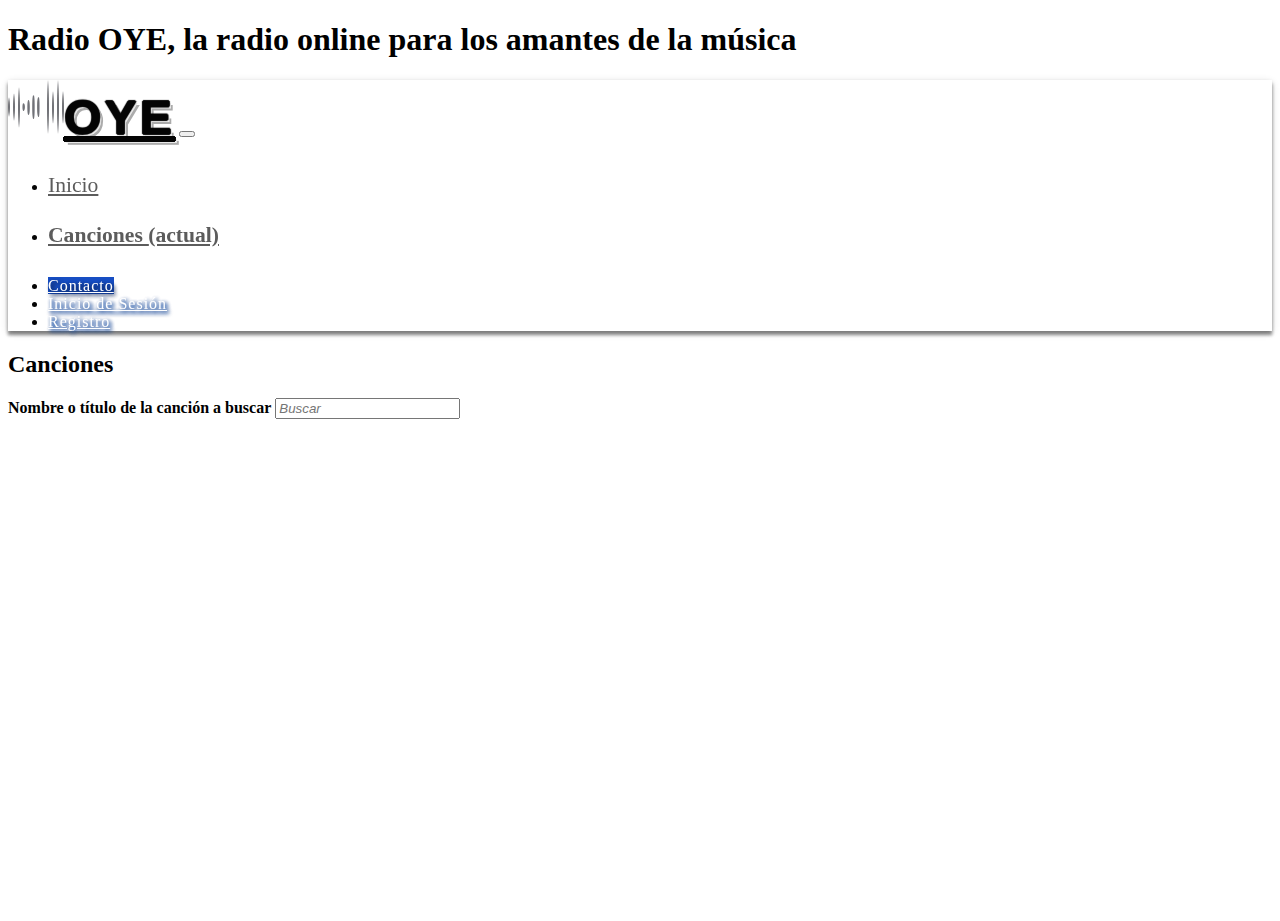
==== canciones.html @ c7207234 "Codigo html" ====
<!DOCTYPE html>
<html lang="es" class="h-100">
    <head>
        <meta charset="utf-8">
        <meta name="viewport" content="width=device-width, initial-scale=1.0, shrink-to-fit=no">
        <title>OYE RADIO OYE :: Canciones</title>
        <meta name="author" content="Gustavo Cruz">
        <meta name="description" content="Página con todas las Canciones disponibles en nuestra Web OYE">
        <!--<link rel="stylesheet" href="https://stackpath.bootstrapcdn.com/bootstrap/4.5.2/css/bootstrap.min.css" integrity="sha384-JcKb8q3iqJ61gNV9KGb8thSsNjpSL0n8PARn9HuZOnIxN0hoP+VmmDGMN5t9UJ0Z" crossorigin="anonymous">-->
        <link rel="stylesheet" type="text/css" href="./bootstrap/bootstrap-4.5.2/dist/css/bootstrap.min.css">
        <link rel="stylesheet" href="./css/estilos.css">
        <link rel="shortcut icon" href="./favicon.ico" type="image/x-icon">
        <link rel="icon" href="./favicon.ico" type="image/x-icon">
    </head>
    <body class="h-100 d-flex flex-column" id="pcanciones" data-datos='{ "top3": "n", "pagina": "canciones" }'>
        <header>
            <h1 class="d-none">Radio OYE, la radio online para los amantes de la música</h1>
            <nav class="navbar navbar-expand-md navbar-light fixed-top text-dark justify-content-between justify-content-md-center align-items-center bg-white">
            <a class="navbar-brand" aria-label="Logo OYE" href="index.html"><img src="./imgs/logo.png" class="d-inline-block mr-2" alt="Logo Radio OYE" width="56" height="54"><span class="logo">OYE</span></a>
<!--                <h1><a class="navbar-brand text-primary" href="index.html"><img src="./imgs/logo.png" width="56" class="d-inline-block" alt="Logo Radio OYE"> OYE</a></h1> -->
                <button class="navbar-toggler" type="button" data-toggle="collapse" data-target="#barra" aria-controls="barra" aria-expanded="false" aria-label="Toggle navigation"><span class="navbar-toggler-icon"></span></button>
                <div class="collapse navbar-collapse" id="barra">
                    <ul class="navbar-nav justify-content-md-center my-auto mx-auto">
                        <li class="nav-item"><a class="nav-link textshadow" href="./index.html">Inicio</a></li>
                        <li class="nav-item active"><a class="nav-link textshadow" href="./canciones.html">Canciones <span class="sr-only">(actual)</span></a></li>
                    </ul>
                    <ul class="navbar-nav">
                        <li class="nav-item mb-1 mb-md-0 mr-1"><a class="btn btn-primary btn-contacto" id="btnContacto" href="#" role="button">Contacto</a></li>
                        <li class="nav-item mb-1 mb-md-0 mr-1 d-md-none d-lg-block"><a class="btn btn-primary btn-barra" href="./login.html" role="link">Inicio de Sesión</a></li>
                        <li class="nav-item mb-1 mb-md-0 d-md-none d-lg-block"><a class="btn btn-primary btn-barra" href="./registro.html" role="link">Registro</a></li>
                    </ul>
                </div>
            </nav>
        </header>
        <main role="main" class="py-4 bg-light flex-grow-1" id="main">
            <div class="container mt-5 pt-5 pb-1">
                <div class="row">
                    <div class="col col-md m-auto">
                        <h2 class="font-weight-bold">Canciones <span class="badge badge-secondary" id="nCanciones"></span></h2>
                        <label class="sr-only" for="inputCancion">Nombre o título de la canción a buscar</label>
                        <input class="quicksearch form-control my-3" type="text" id="inputCancion" name="inputCancion" placeholder="Buscar" value="">
                    </div>
                </div>
            </div>
            <!-- canciones - isotope -->
            <div class="container">
                <div class="grid" id="canciones"></div>
            </div>
            <!-- canciones - isotope  -->
        </main>
        <footer class="container-fluid bg-primary">
            <div class="row pie-pagina">
                <div class="col col-md-6 p-2 px-3 d-none d-md-block">Comparte la música</div>
                <div class="col col-md-6 p-2 px-3 text-md-right text-center">© Derechos Reservados</div>
            </div>
        </footer>
<!--         <script src="https://code.jquery.com/jquery-3.5.1.min.js" integrity="sha256-9/aliU8dGd2tb6OSsuzixeV4y/faTqgFtohetphbbj0=" crossorigin="anonymous"></script>
        <script src="https://cdn.jsdelivr.net/npm/popper.js@1.16.1/dist/umd/popper.min.js" integrity="sha384-9/reFTGAW83EW2RDu2S0VKaIzap3H66lZH81PoYlFhbGU+6BZp6G7niu735Sk7lN" crossorigin="anonymous"></script>
        <script src="https://stackpath.bootstrapcdn.com/bootstrap/4.5.2/js/bootstrap.min.js" integrity="sha384-B4gt1jrGC7Jh4AgTPSdUtOBvfO8shuf57BaghqFfPlYxofvL8/KUEfYiJOMMV+rV" crossorigin="anonymous"></script>
        <script src="https://npmcdn.com/isotope-layout@3/dist/isotope.pkgd.js"></script> -->
        <script src="./js/jquery-3.5.1.min.js"></script>
        <script src="./bootstrap/bootstrap-4.5.2-dist/js/bootstrap.bundle.min.js"></script>
        <script src="./js/isotope.pkgd.js"></script>
        <a id="back2Top" title="Ir a Inicio" href="#" role="button">➤</a>
        <script src="./js/script.js"></script>
    </body>
</html>
---- css/estilos.css ----
@charset "UTF-8";

/* generales */
html,
body {
    height: 100%;
    min-height: 100vh;
}
/*
h1,
h2,
h3,
h4,
h5,
h6 {
    font-family: 'Roboto Slab', "Playfair Display", Georgia, "Times New Roman", serif;
}
 */
/*
Fuentes:
  fr: fuente roboto para contenido y
  frs: fuente roboto slab para etiquetas h1..h6

*/
.fr {
    font-family: 'Roboto', sans-serif;
}
.frs {
    font-family: 'Roboto Slab', serif;
}

label {
    font-weight: 600;
}

a:hover {
    text-decoration: none;
    color: #0056b3;
}

a:not([href]) {
    color: inherit;
    text-decoration: none;
}

a:not([href]):hover {
    text-decoration: none;
}

.pie-pagina {
    color: #fff;
    font-weight: 600;
    background-color: var(--primary);
    letter-spacing: 1px;
}

.altura-linea-3x {
    line-height: 3rem;
}


.modal-alerta-content {
    border-radius: 1rem;
}

.modal-alerta-header {
    padding: 1.5rem 1rem;
}

.modal-alerta-body {
    color: inherit;
}

div#modalContacto>div>div.modal-content {
    border: 10px solid #8aa5c4;
    border-radius: 1rem;
}

.sombra-borde {
    padding: 20px;
    border-radius: 1.2rem;
    box-shadow:
        inset 0 -3em 3em rgba(0, 0, 0, 0.1),
        0 0 0 2px rgb(255, 255, 255),
        0.3em 0.3em 1em rgba(0, 0, 0, 0.3);
}

/* scroller */
#back2Top {
    width: 40px;
    line-height: 40px;
    overflow: hidden;
    z-index: 999;
    display: none;
    cursor: pointer;
    -moz-transform: rotate(270deg);
    -webkit-transform: rotate(270deg);
    -o-transform: rotate(270deg);
    -ms-transform: rotate(270deg);
    transform: rotate(270deg);
    position: fixed;
    bottom: 42px;
    right: 3px;
    border-radius: 50%;
    border: 1px solid #dedfdd;
    background-color: transparent;
    color: #004085;
    text-align: center;
    font-size: 30px;
    text-decoration: none;
}

#back2Top:hover {
    box-shadow: 0 0 25px 5px rgba(84, 84, 84, .8);
    border-color: revert;
}

.svg-inline,
.svg-inline-modal {
    color: inherit;
}

.svg-inline-modal {
    min-width: 2rem;
    min-height: 2rem;
}

.navbar {
    opacity: .98;
    box-shadow: 0 2px 5px 0 rgba(0, 0, 0, .16),
        0 2px 10px 0 rgba(0, 0, 0, .12),
        0 4px 3px #4747478f !important;
}

.navbar-light .navbar-brand {
    font-family: "Roboto", Sans-serif;
    letter-spacing: .2rem;
    font-size: 3rem;
    color: var(--primary);
    font-weight: 600;
}

span.logo {
    color: var(--primary);
    text-shadow: 0 1px 1px #000, 0 -1px 1px #000, 1px 0 1px #000, -1px 0 1px #000,
        0.04em 0.04em 0 #eee, 0.08em 0.08em 0 #aaa;
}

span.logo:hover {
    color: #fff;
    text-shadow: 0 1px 1px #0066ff, 0 -1px 1px #0066ff, 1px 0 1px #0066ff, -1px 0 1px #0066ff,
        0.04em 0.04em 0 #eee, 0.08em 0.08em 0 #aaa;
    background-color: transparent;
}

body>header>nav>a>img:hover {
    background-color: transparent;
}

a.nav-link.textshadow {
    color: #595959 !important;
    background-color: transparent;
}

.textshadow {
    font-size: 1.35rem !important;
    line-height: 3rem;
}

.textshadow:hover {
    color: #000000 !important;
    text-shadow: 4px 6px 10px rgba(29, 30, 28, .66);
}

.navbar-nav .nav-item .textshadow::after {
    content: '';
    display: block;
    width: 0;
    height: 2px;
    background: #555555;
    transition: .20s;
}

.navbar-nav .nav-item .textshadow:hover::after {
    width: 100%;
}
li.nav-item.active { font-weight: 700;}

.btn {
    border-width: 2px;
    border-color: #a4aca0;
}

.btn:hover {
    -webkit-transition: all .5s;
    -moz-transition: all .5s;
    -o-transition: all .5s;
    transition: all .5s;
}

.btn.btn-primary {
    border-width: 2px solid #a4aca0;
    color: #ffffff;
    letter-spacing: 1px;
}

.btn.btn-primary:hover {
    color: #ffffff;
    background-color: #4285f4;
    border-color: #cdd1d6;
    box-shadow: 0 1px 4px rgba(0, 0, 0, .2), 0 5px 11px 0 rgba(0, 0, 0, .18), 0 4px 15px 0 rgba(0, 0, 0, .15);
    filter: contrast(200%);
    /*  ver como reemplazarlo con opacity creo*/
}

.btn.btn-primary.btn-contacto {
    background-color: #134bc2;
    text-shadow: 2px 2px 4px #1240a2, 2px 2px 4px #000;
}

.btn.btn-primary.btn-contacto:hover {
    background-color: #4285f4;
    box-shadow: 0 1px 4px rgba(0, 0, 0, .2), 0 5px 11px 0 rgba(0, 0, 0, .18), 0 4px 15px 0 rgba(0, 0, 0, .15);
}

.btn.btn-primary.btn-contacto:active,
.btn.btn-primary.btn-contacto:focus {
    color: #ffffff;
    box-shadow: 0 5px 11px 0 rgba(0, 0, 0, .18), 0 4px 15px 0 rgba(0, 0, 0, .15);
    border-color: white;
}

.btn.btn-primary.btn-barra {
    text-shadow: 2px 2px 4px #0066ff, 2px 2px 4px #000;
}

.btn.btn-primary.btn-barra:hover {
    box-shadow: 0 1px 4px rgba(0, 0, 0, .2),
        0 5px 11px 0 rgba(0, 0, 0, .18),
        0 4px 15px 0 rgba(0, 0, 0, .15);
}

.btn.btn-primary.btn-barra:active,
.btn.btn-primary.btn-barra:focus {
    box-shadow: 0 5px 11px 0 rgba(0, 0, 0, .18), 0 4px 15px 0 rgba(0, 0, 0, .15);
    color: #ffffff;
    border-color: #fff;
}

.btn.btn-primary.btn-contacto:hover,
.btn.btn-primary.btn-barra:hover {
    -webkit-transform: translateY(-2px);
    -ms-transform: translateY(-2px);
    -moz-transform: translateY(-2px);
    -o-transform: translateY(-2px);
    transform: translateY(-2px);
}
.btn.btn-primary.btn-cancion:hover,
.btn.btn-primary.btn-submit-form:hover,
.btn.btn-primary.btn-cierra-modal:hover {
  border-color: #fff;
  box-shadow: 0 1px 4px rgba(0, 0, 0, .2), 0 5px 11px 0 rgba(0, 0, 0, .18), 0 4px 15px 0 rgba(0, 0, 0, .15);
}

/*
  .btn.btn-primary.btn-cancion:hover {
    color: #0066ff;
    background-color: #ffffff;
    border-color: #444;
  }
  .btn.btn-primary.btn-cierra-modal.active,
  .btn.btn-primary.btn-cierra-modal:active,
  .btn.btn-primary.btn-cierra-modal.focus,
  .btn.btn-primary.btn-cierra-modal:focus {
    border-color:azure;
    box-shadow: 0 5px 11px 0 rgba(0, 0, 0, .18), 0 4px 15px 0 rgba(0, 0, 0, .15);
    color:#ffffff;

  }

  .img-thumbnail {
	padding: 0.25rem;
	background-color: white;
	border: 1px solid #dee2e6;
	border-radius: 0.25rem;
	box-shadow: 0 1px 2px rgba(0, 0, 0, 0.075);
	max-width: 100%;
	height: auto;
}
*/


a.registrate {
    font-size: 1.3rem;
    padding: .18rem;
    text-decoration: dashed;
}

a.registrate:hover,
a.registrate:focus {
    background-color: rgba(0, 0, 0, .04);
    border-radius: .25rem;
    text-decoration: underline;
}

/* Top 3 - DivTable.com  */
.divTable {
    display: table;
    width: 100%;
}

.divTableRow {
    display: table-row;
}

.divTableHeading {
    display: table-header-group;
}

.divTableCell,
.divTableHead {
    display: table-cell;
    border-top: 1px solid #dee2e6;
    padding: 12px;
}

.divTableHeading {
    display: table-header-group;
    font-weight: bold;
    border-bottom: 0 solid #dee2e6;
}

.divTableFoot {
    background-color: #eeeeee;
    display: table-footer-group;
    font-weight: bold;
}

.divTableBody {
    display: table-row-group;
}


/*   Canciones   */
/* badge nro de canciones */
#nCanciones {
    font-size: 1.2rem;
}

/* grilla canciones */
.grid:after {
    content: '';
    display: block;
    clear: both;
}

/* cards canciones */
.card {
    text-align: center;
    background-color: #f8f9fa;
    border-radius: 10px;
    font-weight: 500;
    /* border: 0;max-width: 375px; */
}

.card-body {
    background-color: #ffffff;
    padding-bottom: 3rem;
    border-radius: 10px;
}

h5.card-title {
    font-weight: bold;
}

.card-canciones-sombra {
    /* border-radius: 10px !important; */
    -webkit-box-shadow: 0 2px 5px 0 rgba(0, 0, 0, .16),
        0 2px 10px 0 rgba(0, 0, 0, .12) !important;
    -moz-box-shadow: 0 2px 5px 0 rgba(0, 0, 0, .16),
        0 2px 10px 0 rgba(0, 0, 0, .12) !important;
    box-shadow: 0 2px 5px 0 rgba(0, 0, 0, .16),
        0 2px 10px 0 rgba(0, 0, 0, .12) !important;
}

.card-sombra1 {
    /* border-radius: 10px!important; */
    -webkit-box-shadow: 0 2px 5px 0 rgba(0, 0, 0, .16),
        0 2px 10px 0 rgba(0, 0, 0, .12) !important;
    -moz-box-shadow: 0 2px 5px 0 rgba(0, 0, 0, .16),
        0 2px 10px 0 rgba(0, 0, 0, .12) !important;
    box-shadow: 0 2px 5px 0 rgba(0, 0, 0, .16),
        0 2px 10px 0 rgba(0, 0, 0, .12) !important;
}

.card-sombra2 {
    box-shadow: 0 5px 31px -3px rgba(86, 104, 135, .16) !important;
}

.card-sombra3 {
    box-shadow: 0 12px 63px 12px rgba(0, 0, 0, .15) !important;
    border-radius: 10px;
    overflow: auto;
}

/*   Inicio de Sesión y Registro de Usuarios   */
.body-overflow-y {
    overflow-y: scroll !important;
}

.body-overflow-yh {
    overflow-y: hidden !important;
}

.body-overflow-ya {
    overflow-y: auto !important;
}

.form-login {
    width: 100%;
}

input[type=text].form-control::placeholder,
input[type=email].form-control::placeholder,
input[type=password].form-control::placeholder {
    font-style: italic;
}

.form-control:focus,
select.custom-select:focus {
    outline: 0;
    border: 1px solid #ced4da;
    box-shadow: 0 0 0 .2rem rgba(71, 71, 71, .35);
}

/* fix de bootstrap en inputs group preppend y append*/
.fix-rounded-right:focus {
    border-top-right-radius: .2rem !important;
    border-bottom-right-radius: .2rem !important;
}

.campo-error {
    border: 1px solid red !important;
}

label.campo-error {
    color: #ff0000;
}

.form-control.campo-error:focus,
select.custom-select.campo-error:focus {
    outline: 0;
    box-shadow: 0 0 0 .2rem rgba(255, 0, 0, .35);
}

.form-control.campo-error:not(:focus),
select.custom-select.campo-error:not(:focus) {
    border-top-right-radius: .2rem !important;
    border-bottom-right-radius: .2rem !important;
}

.error {
    color: red;
    font-weight: bold;
    margin-bottom: 1rem;
}

.radio-error {
    color: red !important;
}

.custom-control.custom-radio input[type=radio].custom-control-input.radio-error,
.custom-control.custom-radio label.custom-control-label.radio-error {
    color: red;
}

.custom-control.custom-radio .custom-control-label.radio-error::before,
.custom-radio.custom-control-label.radio-error::before {
    border-radius: 50%;
    border-color: red;
}

/**
* Extends the .screen-reader class to allow the element to be focusable when navigated to via the keyboard
* @link https://github.com/h5bp/html5-boilerplate/blob/master/dist/css/main.css
* @link https://www.drupal.org/node/897638
*/
.sr-only-focusable:active,
.sr-only-focusable:focus {
    margin: 0;
}

/**
  * @workaround Remove focus from <main> element when using tabindex="-1" hack for skipnav link
  * @link https://code.google.com/p/chromium/issues/detail?id=37721
  */
.tabindex:focus {
    outline: none;
}
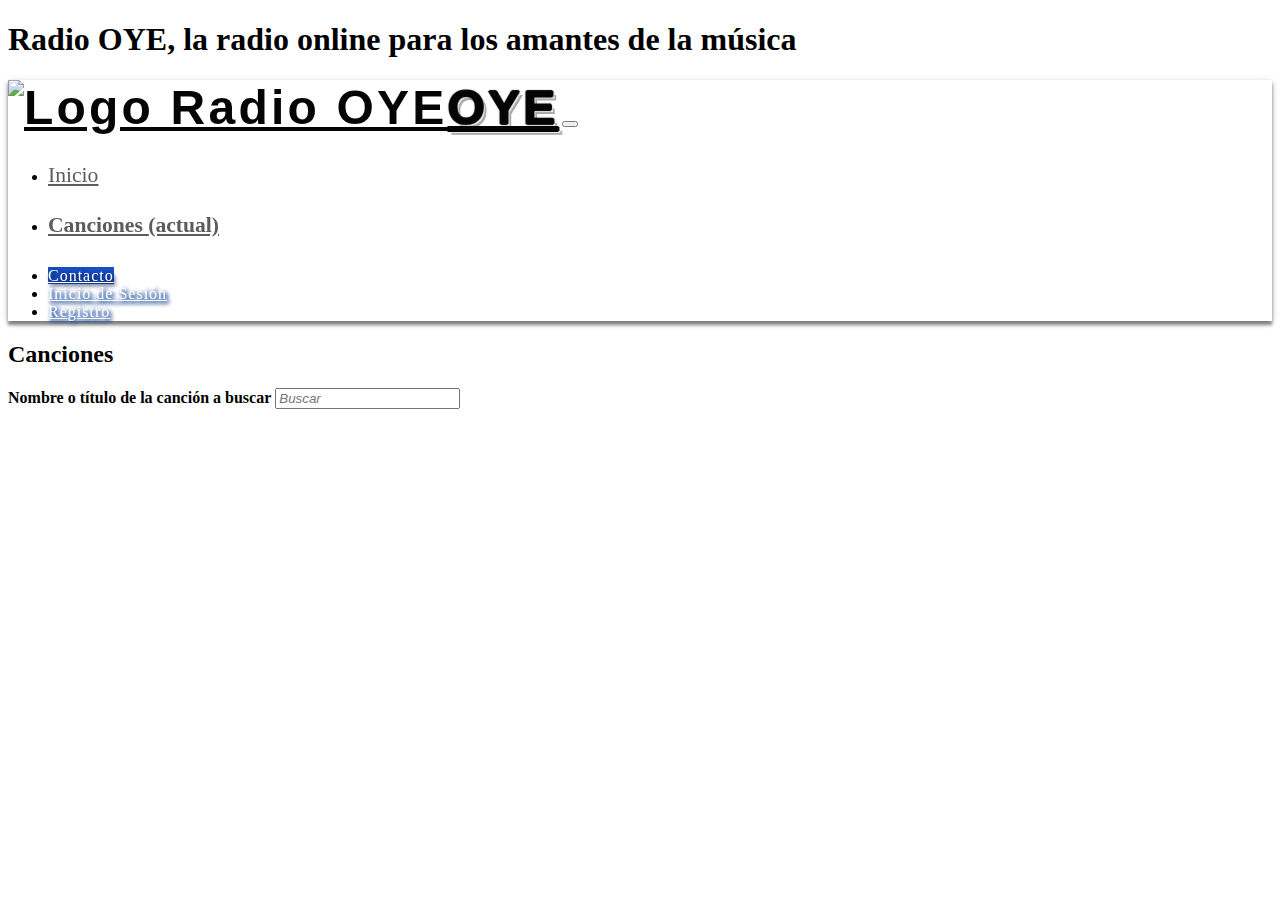
==== commit ade2c9ff: "Add files via upload" ====
--- a/canciones.html
+++ b/canciones.html
@@ -1,67 +1,67 @@
-<!DOCTYPE html>
-<html lang="es" class="h-100">
-    <head>
-        <meta charset="utf-8">
-        <meta name="viewport" content="width=device-width, initial-scale=1.0, shrink-to-fit=no">
-        <title>OYE RADIO OYE :: Canciones</title>
-        <meta name="author" content="Gustavo Cruz">
-        <meta name="description" content="Página con todas las Canciones disponibles en nuestra Web OYE">
-        <!--<link rel="stylesheet" href="https://stackpath.bootstrapcdn.com/bootstrap/4.5.2/css/bootstrap.min.css" integrity="sha384-JcKb8q3iqJ61gNV9KGb8thSsNjpSL0n8PARn9HuZOnIxN0hoP+VmmDGMN5t9UJ0Z" crossorigin="anonymous">-->
-        <link rel="stylesheet" type="text/css" href="./bootstrap/bootstrap-4.5.2/dist/css/bootstrap.min.css">
-        <link rel="stylesheet" href="./css/estilos.css">
-        <link rel="shortcut icon" href="./favicon.ico" type="image/x-icon">
-        <link rel="icon" href="./favicon.ico" type="image/x-icon">
-    </head>
-    <body class="h-100 d-flex flex-column" id="pcanciones" data-datos='{ "top3": "n", "pagina": "canciones" }'>
-        <header>
-            <h1 class="d-none">Radio OYE, la radio online para los amantes de la música</h1>
-            <nav class="navbar navbar-expand-md navbar-light fixed-top text-dark justify-content-between justify-content-md-center align-items-center bg-white">
-            <a class="navbar-brand" aria-label="Logo OYE" href="index.html"><img src="./imgs/logo.png" class="d-inline-block mr-2" alt="Logo Radio OYE" width="56" height="54"><span class="logo">OYE</span></a>
-<!--                <h1><a class="navbar-brand text-primary" href="index.html"><img src="./imgs/logo.png" width="56" class="d-inline-block" alt="Logo Radio OYE"> OYE</a></h1> -->
-                <button class="navbar-toggler" type="button" data-toggle="collapse" data-target="#barra" aria-controls="barra" aria-expanded="false" aria-label="Toggle navigation"><span class="navbar-toggler-icon"></span></button>
-                <div class="collapse navbar-collapse" id="barra">
-                    <ul class="navbar-nav justify-content-md-center my-auto mx-auto">
-                        <li class="nav-item"><a class="nav-link textshadow" href="./index.html">Inicio</a></li>
-                        <li class="nav-item active"><a class="nav-link textshadow" href="./canciones.html">Canciones <span class="sr-only">(actual)</span></a></li>
-                    </ul>
-                    <ul class="navbar-nav">
-                        <li class="nav-item mb-1 mb-md-0 mr-1"><a class="btn btn-primary btn-contacto" id="btnContacto" href="#" role="button">Contacto</a></li>
-                        <li class="nav-item mb-1 mb-md-0 mr-1 d-md-none d-lg-block"><a class="btn btn-primary btn-barra" href="./login.html" role="link">Inicio de Sesión</a></li>
-                        <li class="nav-item mb-1 mb-md-0 d-md-none d-lg-block"><a class="btn btn-primary btn-barra" href="./registro.html" role="link">Registro</a></li>
-                    </ul>
-                </div>
-            </nav>
-        </header>
-        <main role="main" class="py-4 bg-light flex-grow-1" id="main">
-            <div class="container mt-5 pt-5 pb-1">
-                <div class="row">
-                    <div class="col col-md m-auto">
-                        <h2 class="font-weight-bold">Canciones <span class="badge badge-secondary" id="nCanciones"></span></h2>
-                        <label class="sr-only" for="inputCancion">Nombre o título de la canción a buscar</label>
-                        <input class="quicksearch form-control my-3" type="text" id="inputCancion" name="inputCancion" placeholder="Buscar" value="">
-                    </div>
-                </div>
-            </div>
-            <!-- canciones - isotope -->
-            <div class="container">
-                <div class="grid" id="canciones"></div>
-            </div>
-            <!-- canciones - isotope  -->
-        </main>
-        <footer class="container-fluid bg-primary">
-            <div class="row pie-pagina">
-                <div class="col col-md-6 p-2 px-3 d-none d-md-block">Comparte la música</div>
-                <div class="col col-md-6 p-2 px-3 text-md-right text-center">© Derechos Reservados</div>
-            </div>
-        </footer>
-<!--         <script src="https://code.jquery.com/jquery-3.5.1.min.js" integrity="sha256-9/aliU8dGd2tb6OSsuzixeV4y/faTqgFtohetphbbj0=" crossorigin="anonymous"></script>
-        <script src="https://cdn.jsdelivr.net/npm/popper.js@1.16.1/dist/umd/popper.min.js" integrity="sha384-9/reFTGAW83EW2RDu2S0VKaIzap3H66lZH81PoYlFhbGU+6BZp6G7niu735Sk7lN" crossorigin="anonymous"></script>
-        <script src="https://stackpath.bootstrapcdn.com/bootstrap/4.5.2/js/bootstrap.min.js" integrity="sha384-B4gt1jrGC7Jh4AgTPSdUtOBvfO8shuf57BaghqFfPlYxofvL8/KUEfYiJOMMV+rV" crossorigin="anonymous"></script>
-        <script src="https://npmcdn.com/isotope-layout@3/dist/isotope.pkgd.js"></script> -->
-        <script src="./js/jquery-3.5.1.min.js"></script>
-        <script src="./bootstrap/bootstrap-4.5.2-dist/js/bootstrap.bundle.min.js"></script>
-        <script src="./js/isotope.pkgd.js"></script>
-        <a id="back2Top" title="Ir a Inicio" href="#" role="button">➤</a>
-        <script src="./js/script.js"></script>
-    </body>
-</html>
+<!DOCTYPE html>
+<html lang="es" class="h-100">
+    <head>
+        <meta charset="utf-8">
+        <meta name="viewport" content="width=device-width, initial-scale=1.0, shrink-to-fit=no">
+        <title>OYE RADIO OYE :: Canciones</title>
+        <meta name="author" content="Gustavo Cruz">
+        <meta name="description" content="Página con todas las Canciones disponibles en nuestra Web OYE">
+        <!--<link rel="stylesheet" href="https://stackpath.bootstrapcdn.com/bootstrap/4.5.2/css/bootstrap.min.css" integrity="sha384-JcKb8q3iqJ61gNV9KGb8thSsNjpSL0n8PARn9HuZOnIxN0hoP+VmmDGMN5t9UJ0Z" crossorigin="anonymous">-->
+        <link rel="stylesheet" type="text/css" href="./bootstrap/bootstrap-4.5.2/dist/css/bootstrap.min.css">
+        <link rel="stylesheet" href="./css/estilos.css">
+        <link rel="shortcut icon" href="./favicon.ico" type="image/x-icon">
+        <link rel="icon" href="./favicon.ico" type="image/x-icon">
+    </head>
+    <body class="h-100 d-flex flex-column" id="pcanciones" data-datos='{ "top3": "n", "pagina": "canciones" }'>
+        <header>
+            <h1 class="d-none">Radio OYE, la radio online para los amantes de la música</h1>
+            <nav class="navbar navbar-expand-md navbar-light fixed-top text-dark justify-content-between justify-content-md-center align-items-center bg-white">
+            <a class="navbar-brand" aria-label="Logo OYE" href="index.html"><img src="./imgs/logo.png" class="d-inline-block mr-2" alt="Logo Radio OYE" width="56" height="54"><span class="logo">OYE</span></a>
+<!--                <h1><a class="navbar-brand text-primary" href="index.html"><img src="./imgs/logo.png" width="56" class="d-inline-block" alt="Logo Radio OYE"> OYE</a></h1> -->
+                <button class="navbar-toggler" type="button" data-toggle="collapse" data-target="#barra" aria-controls="barra" aria-expanded="false" aria-label="Toggle navigation"><span class="navbar-toggler-icon"></span></button>
+                <div class="collapse navbar-collapse" id="barra">
+                    <ul class="navbar-nav justify-content-md-center my-auto mx-auto">
+                        <li class="nav-item"><a class="nav-link textshadow" href="./index.html">Inicio</a></li>
+                        <li class="nav-item active"><a class="nav-link textshadow" href="./canciones.html">Canciones <span class="sr-only">(actual)</span></a></li>
+                    </ul>
+                    <ul class="navbar-nav">
+                        <li class="nav-item mb-1 mb-md-0 mr-1"><a class="btn btn-primary btn-contacto" id="btnContacto" href="#" role="button">Contacto</a></li>
+                        <li class="nav-item mb-1 mb-md-0 mr-1 d-md-none d-lg-block"><a class="btn btn-primary btn-barra" href="./login.html" role="link">Inicio de Sesión</a></li>
+                        <li class="nav-item mb-1 mb-md-0 d-md-none d-lg-block"><a class="btn btn-primary btn-barra" href="./registro.html" role="link">Registro</a></li>
+                    </ul>
+                </div>
+            </nav>
+        </header>
+        <main role="main" class="py-4 bg-light flex-grow-1" id="main">
+            <div class="container mt-5 pt-5 pb-1">
+                <div class="row">
+                    <div class="col col-md m-auto">
+                        <h2 class="font-weight-bold">Canciones <span class="badge badge-secondary" id="nCanciones"></span></h2>
+                        <label class="sr-only" for="inputCancion">Nombre o título de la canción a buscar</label>
+                        <input class="quicksearch form-control my-3" type="text" id="inputCancion" name="inputCancion" placeholder="Buscar" value="">
+                    </div>
+                </div>
+            </div>
+            <!-- canciones - isotope -->
+            <div class="container">
+                <div class="grid" id="canciones"></div>
+            </div>
+            <!-- canciones - isotope  -->
+        </main>
+        <footer class="container-fluid bg-primary">
+            <div class="row pie-pagina">
+                <div class="col col-md-6 p-2 px-3 d-none d-md-block">Comparte la música</div>
+                <div class="col col-md-6 p-2 px-3 text-md-right text-center">© Derechos Reservados</div>
+            </div>
+        </footer>
+<!--         <script src="https://code.jquery.com/jquery-3.5.1.min.js" integrity="sha256-9/aliU8dGd2tb6OSsuzixeV4y/faTqgFtohetphbbj0=" crossorigin="anonymous"></script>
+        <script src="https://cdn.jsdelivr.net/npm/popper.js@1.16.1/dist/umd/popper.min.js" integrity="sha384-9/reFTGAW83EW2RDu2S0VKaIzap3H66lZH81PoYlFhbGU+6BZp6G7niu735Sk7lN" crossorigin="anonymous"></script>
+        <script src="https://stackpath.bootstrapcdn.com/bootstrap/4.5.2/js/bootstrap.min.js" integrity="sha384-B4gt1jrGC7Jh4AgTPSdUtOBvfO8shuf57BaghqFfPlYxofvL8/KUEfYiJOMMV+rV" crossorigin="anonymous"></script>
+        <script src="https://npmcdn.com/isotope-layout@3/dist/isotope.pkgd.js"></script> -->
+        <script src="./js/jquery-3.5.1.min.js"></script>
+        <script src="./bootstrap/bootstrap-4.5.2-dist/js/bootstrap.bundle.min.js"></script>
+        <script src="./js/isotope.pkgd.js"></script>
+        <a id="back2Top" title="Ir a Inicio" href="#" role="button">➤</a>
+        <script src="./js/script.js"></script>
+    </body>
+</html>
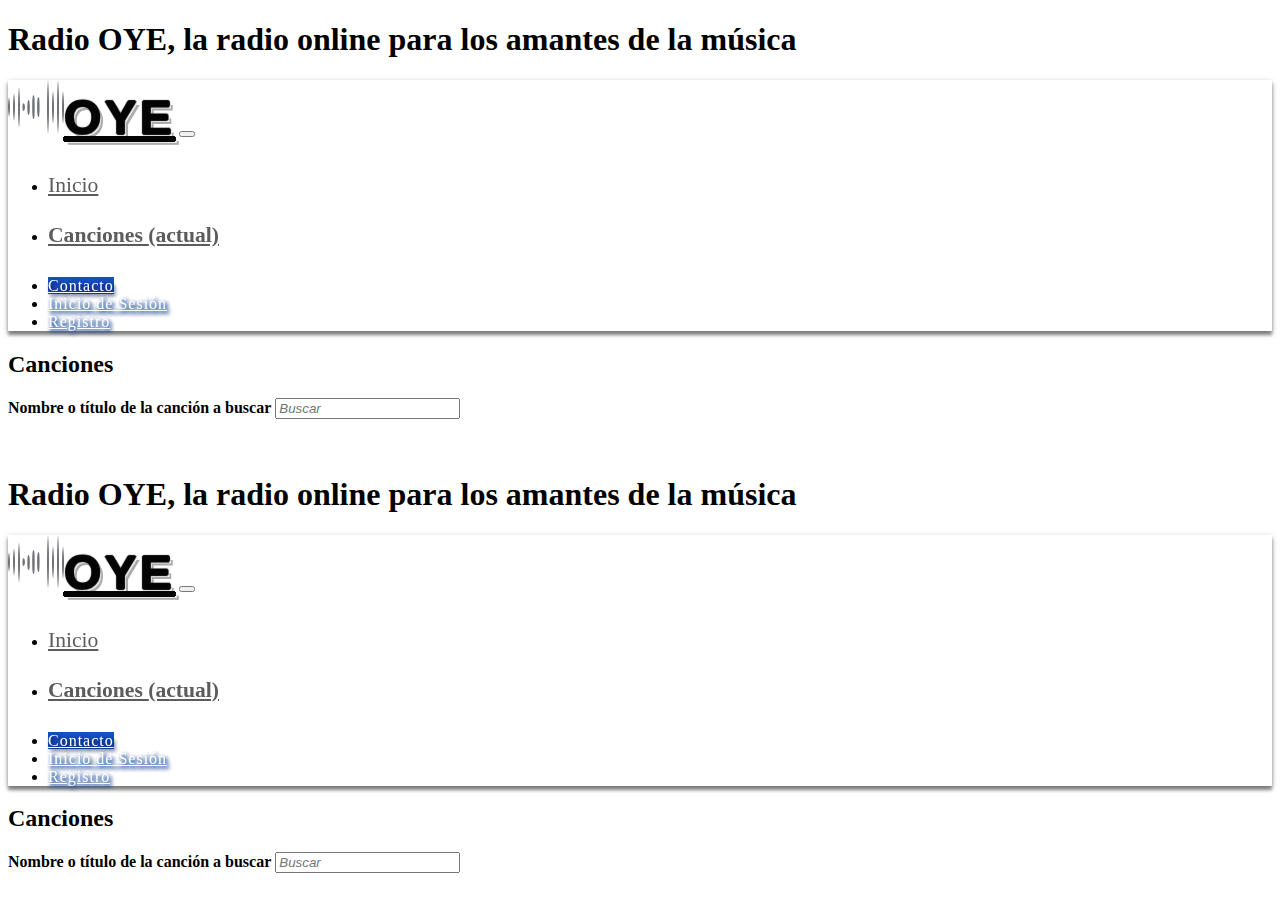
==== commit 166b9927: "Merge branch 'main' of https://github.com/tavocruz/oye1 into main" ====
--- a/canciones.html
+++ b/canciones.html
@@ -1,67 +1,134 @@
-<!DOCTYPE html>
-<html lang="es" class="h-100">
-    <head>
-        <meta charset="utf-8">
-        <meta name="viewport" content="width=device-width, initial-scale=1.0, shrink-to-fit=no">
-        <title>OYE RADIO OYE :: Canciones</title>
-        <meta name="author" content="Gustavo Cruz">
-        <meta name="description" content="Página con todas las Canciones disponibles en nuestra Web OYE">
-        <!--<link rel="stylesheet" href="https://stackpath.bootstrapcdn.com/bootstrap/4.5.2/css/bootstrap.min.css" integrity="sha384-JcKb8q3iqJ61gNV9KGb8thSsNjpSL0n8PARn9HuZOnIxN0hoP+VmmDGMN5t9UJ0Z" crossorigin="anonymous">-->
-        <link rel="stylesheet" type="text/css" href="./bootstrap/bootstrap-4.5.2/dist/css/bootstrap.min.css">
-        <link rel="stylesheet" href="./css/estilos.css">
-        <link rel="shortcut icon" href="./favicon.ico" type="image/x-icon">
-        <link rel="icon" href="./favicon.ico" type="image/x-icon">
-    </head>
-    <body class="h-100 d-flex flex-column" id="pcanciones" data-datos='{ "top3": "n", "pagina": "canciones" }'>
-        <header>
-            <h1 class="d-none">Radio OYE, la radio online para los amantes de la música</h1>
-            <nav class="navbar navbar-expand-md navbar-light fixed-top text-dark justify-content-between justify-content-md-center align-items-center bg-white">
-            <a class="navbar-brand" aria-label="Logo OYE" href="index.html"><img src="./imgs/logo.png" class="d-inline-block mr-2" alt="Logo Radio OYE" width="56" height="54"><span class="logo">OYE</span></a>
-<!--                <h1><a class="navbar-brand text-primary" href="index.html"><img src="./imgs/logo.png" width="56" class="d-inline-block" alt="Logo Radio OYE"> OYE</a></h1> -->
-                <button class="navbar-toggler" type="button" data-toggle="collapse" data-target="#barra" aria-controls="barra" aria-expanded="false" aria-label="Toggle navigation"><span class="navbar-toggler-icon"></span></button>
-                <div class="collapse navbar-collapse" id="barra">
-                    <ul class="navbar-nav justify-content-md-center my-auto mx-auto">
-                        <li class="nav-item"><a class="nav-link textshadow" href="./index.html">Inicio</a></li>
-                        <li class="nav-item active"><a class="nav-link textshadow" href="./canciones.html">Canciones <span class="sr-only">(actual)</span></a></li>
-                    </ul>
-                    <ul class="navbar-nav">
-                        <li class="nav-item mb-1 mb-md-0 mr-1"><a class="btn btn-primary btn-contacto" id="btnContacto" href="#" role="button">Contacto</a></li>
-                        <li class="nav-item mb-1 mb-md-0 mr-1 d-md-none d-lg-block"><a class="btn btn-primary btn-barra" href="./login.html" role="link">Inicio de Sesión</a></li>
-                        <li class="nav-item mb-1 mb-md-0 d-md-none d-lg-block"><a class="btn btn-primary btn-barra" href="./registro.html" role="link">Registro</a></li>
-                    </ul>
-                </div>
-            </nav>
-        </header>
-        <main role="main" class="py-4 bg-light flex-grow-1" id="main">
-            <div class="container mt-5 pt-5 pb-1">
-                <div class="row">
-                    <div class="col col-md m-auto">
-                        <h2 class="font-weight-bold">Canciones <span class="badge badge-secondary" id="nCanciones"></span></h2>
-                        <label class="sr-only" for="inputCancion">Nombre o título de la canción a buscar</label>
-                        <input class="quicksearch form-control my-3" type="text" id="inputCancion" name="inputCancion" placeholder="Buscar" value="">
-                    </div>
-                </div>
-            </div>
-            <!-- canciones - isotope -->
-            <div class="container">
-                <div class="grid" id="canciones"></div>
-            </div>
-            <!-- canciones - isotope  -->
-        </main>
-        <footer class="container-fluid bg-primary">
-            <div class="row pie-pagina">
-                <div class="col col-md-6 p-2 px-3 d-none d-md-block">Comparte la música</div>
-                <div class="col col-md-6 p-2 px-3 text-md-right text-center">© Derechos Reservados</div>
-            </div>
-        </footer>
-<!--         <script src="https://code.jquery.com/jquery-3.5.1.min.js" integrity="sha256-9/aliU8dGd2tb6OSsuzixeV4y/faTqgFtohetphbbj0=" crossorigin="anonymous"></script>
-        <script src="https://cdn.jsdelivr.net/npm/popper.js@1.16.1/dist/umd/popper.min.js" integrity="sha384-9/reFTGAW83EW2RDu2S0VKaIzap3H66lZH81PoYlFhbGU+6BZp6G7niu735Sk7lN" crossorigin="anonymous"></script>
-        <script src="https://stackpath.bootstrapcdn.com/bootstrap/4.5.2/js/bootstrap.min.js" integrity="sha384-B4gt1jrGC7Jh4AgTPSdUtOBvfO8shuf57BaghqFfPlYxofvL8/KUEfYiJOMMV+rV" crossorigin="anonymous"></script>
-        <script src="https://npmcdn.com/isotope-layout@3/dist/isotope.pkgd.js"></script> -->
-        <script src="./js/jquery-3.5.1.min.js"></script>
-        <script src="./bootstrap/bootstrap-4.5.2-dist/js/bootstrap.bundle.min.js"></script>
-        <script src="./js/isotope.pkgd.js"></script>
-        <a id="back2Top" title="Ir a Inicio" href="#" role="button">➤</a>
-        <script src="./js/script.js"></script>
-    </body>
-</html>
+<!DOCTYPE html>
+<html lang="es" class="h-100">
+    <head>
+        <meta charset="utf-8">
+        <meta name="viewport" content="width=device-width, initial-scale=1.0, shrink-to-fit=no">
+        <title>OYE RADIO OYE :: Canciones</title>
+        <meta name="author" content="Gustavo Cruz">
+        <meta name="description" content="Página con todas las Canciones disponibles en nuestra Web OYE">
+        <!--<link rel="stylesheet" href="https://stackpath.bootstrapcdn.com/bootstrap/4.5.2/css/bootstrap.min.css" integrity="sha384-JcKb8q3iqJ61gNV9KGb8thSsNjpSL0n8PARn9HuZOnIxN0hoP+VmmDGMN5t9UJ0Z" crossorigin="anonymous">-->
+        <link rel="stylesheet" type="text/css" href="./bootstrap/bootstrap-4.5.2/dist/css/bootstrap.min.css">
+        <link rel="stylesheet" href="./css/estilos.css">
+        <link rel="shortcut icon" href="./favicon.ico" type="image/x-icon">
+        <link rel="icon" href="./favicon.ico" type="image/x-icon">
+    </head>
+    <body class="h-100 d-flex flex-column" id="pcanciones" data-datos='{ "top3": "n", "pagina": "canciones" }'>
+        <header>
+            <h1 class="d-none">Radio OYE, la radio online para los amantes de la música</h1>
+            <nav class="navbar navbar-expand-md navbar-light fixed-top text-dark justify-content-between justify-content-md-center align-items-center bg-white">
+            <a class="navbar-brand" aria-label="Logo OYE" href="index.html"><img src="./imgs/logo.png" class="d-inline-block mr-2" alt="Logo Radio OYE" width="56" height="54"><span class="logo">OYE</span></a>
+<!--                <h1><a class="navbar-brand text-primary" href="index.html"><img src="./imgs/logo.png" width="56" class="d-inline-block" alt="Logo Radio OYE"> OYE</a></h1> -->
+                <button class="navbar-toggler" type="button" data-toggle="collapse" data-target="#barra" aria-controls="barra" aria-expanded="false" aria-label="Toggle navigation"><span class="navbar-toggler-icon"></span></button>
+                <div class="collapse navbar-collapse" id="barra">
+                    <ul class="navbar-nav justify-content-md-center my-auto mx-auto">
+                        <li class="nav-item"><a class="nav-link textshadow" href="./index.html">Inicio</a></li>
+                        <li class="nav-item active"><a class="nav-link textshadow" href="./canciones.html">Canciones <span class="sr-only">(actual)</span></a></li>
+                    </ul>
+                    <ul class="navbar-nav">
+                        <li class="nav-item mb-1 mb-md-0 mr-1"><a class="btn btn-primary btn-contacto" id="btnContacto" href="#" role="button">Contacto</a></li>
+                        <li class="nav-item mb-1 mb-md-0 mr-1 d-md-none d-lg-block"><a class="btn btn-primary btn-barra" href="./login.html" role="link">Inicio de Sesión</a></li>
+                        <li class="nav-item mb-1 mb-md-0 d-md-none d-lg-block"><a class="btn btn-primary btn-barra" href="./registro.html" role="link">Registro</a></li>
+                    </ul>
+                </div>
+            </nav>
+        </header>
+        <main role="main" class="py-4 bg-light flex-grow-1" id="main">
+            <div class="container mt-5 pt-5 pb-1">
+                <div class="row">
+                    <div class="col col-md m-auto">
+                        <h2 class="font-weight-bold">Canciones <span class="badge badge-secondary" id="nCanciones"></span></h2>
+                        <label class="sr-only" for="inputCancion">Nombre o título de la canción a buscar</label>
+                        <input class="quicksearch form-control my-3" type="text" id="inputCancion" name="inputCancion" placeholder="Buscar" value="">
+                    </div>
+                </div>
+            </div>
+            <!-- canciones - isotope -->
+            <div class="container">
+                <div class="grid" id="canciones"></div>
+            </div>
+            <!-- canciones - isotope  -->
+        </main>
+        <footer class="container-fluid bg-primary">
+            <div class="row pie-pagina">
+                <div class="col col-md-6 p-2 px-3 d-none d-md-block">Comparte la música</div>
+                <div class="col col-md-6 p-2 px-3 text-md-right text-center">© Derechos Reservados</div>
+            </div>
+        </footer>
+<!--         <script src="https://code.jquery.com/jquery-3.5.1.min.js" integrity="sha256-9/aliU8dGd2tb6OSsuzixeV4y/faTqgFtohetphbbj0=" crossorigin="anonymous"></script>
+        <script src="https://cdn.jsdelivr.net/npm/popper.js@1.16.1/dist/umd/popper.min.js" integrity="sha384-9/reFTGAW83EW2RDu2S0VKaIzap3H66lZH81PoYlFhbGU+6BZp6G7niu735Sk7lN" crossorigin="anonymous"></script>
+        <script src="https://stackpath.bootstrapcdn.com/bootstrap/4.5.2/js/bootstrap.min.js" integrity="sha384-B4gt1jrGC7Jh4AgTPSdUtOBvfO8shuf57BaghqFfPlYxofvL8/KUEfYiJOMMV+rV" crossorigin="anonymous"></script>
+        <script src="https://npmcdn.com/isotope-layout@3/dist/isotope.pkgd.js"></script> -->
+        <script src="./js/jquery-3.5.1.min.js"></script>
+        <script src="./bootstrap/bootstrap-4.5.2-dist/js/bootstrap.bundle.min.js"></script>
+        <script src="./js/isotope.pkgd.js"></script>
+        <a id="back2Top" title="Ir a Inicio" href="#" role="button">➤</a>
+        <script src="./js/script.js"></script>
+    </body>
+</html>
+<!DOCTYPE html>
+<html lang="es" class="h-100">
+    <head>
+        <meta charset="utf-8">
+        <meta name="viewport" content="width=device-width, initial-scale=1.0, shrink-to-fit=no">
+        <title>OYE RADIO OYE :: Canciones</title>
+        <meta name="author" content="Gustavo Cruz">
+        <meta name="description" content="Página con todas las Canciones disponibles en nuestra Web OYE">
+        <!--<link rel="stylesheet" href="https://stackpath.bootstrapcdn.com/bootstrap/4.5.2/css/bootstrap.min.css" integrity="sha384-JcKb8q3iqJ61gNV9KGb8thSsNjpSL0n8PARn9HuZOnIxN0hoP+VmmDGMN5t9UJ0Z" crossorigin="anonymous">-->
+        <link rel="stylesheet" type="text/css" href="./bootstrap/bootstrap-4.5.2/dist/css/bootstrap.min.css">
+        <link rel="stylesheet" href="./css/estilos.css">
+        <link rel="shortcut icon" href="./favicon.ico" type="image/x-icon">
+        <link rel="icon" href="./favicon.ico" type="image/x-icon">
+    </head>
+    <body class="h-100 d-flex flex-column" id="pcanciones" data-datos='{ "top3": "n", "pagina": "canciones" }'>
+        <header>
+            <h1 class="d-none">Radio OYE, la radio online para los amantes de la música</h1>
+            <nav class="navbar navbar-expand-md navbar-light fixed-top text-dark justify-content-between justify-content-md-center align-items-center bg-white">
+            <a class="navbar-brand" aria-label="Logo OYE" href="index.html"><img src="./imgs/logo.png" class="d-inline-block mr-2" alt="Logo Radio OYE" width="56" height="54"><span class="logo">OYE</span></a>
+<!--                <h1><a class="navbar-brand text-primary" href="index.html"><img src="./imgs/logo.png" width="56" class="d-inline-block" alt="Logo Radio OYE"> OYE</a></h1> -->
+                <button class="navbar-toggler" type="button" data-toggle="collapse" data-target="#barra" aria-controls="barra" aria-expanded="false" aria-label="Toggle navigation"><span class="navbar-toggler-icon"></span></button>
+                <div class="collapse navbar-collapse" id="barra">
+                    <ul class="navbar-nav justify-content-md-center my-auto mx-auto">
+                        <li class="nav-item"><a class="nav-link textshadow" href="./index.html">Inicio</a></li>
+                        <li class="nav-item active"><a class="nav-link textshadow" href="./canciones.html">Canciones <span class="sr-only">(actual)</span></a></li>
+                    </ul>
+                    <ul class="navbar-nav">
+                        <li class="nav-item mb-1 mb-md-0 mr-1"><a class="btn btn-primary btn-contacto" id="btnContacto" href="#" role="button">Contacto</a></li>
+                        <li class="nav-item mb-1 mb-md-0 mr-1 d-md-none d-lg-block"><a class="btn btn-primary btn-barra" href="./login.html" role="link">Inicio de Sesión</a></li>
+                        <li class="nav-item mb-1 mb-md-0 d-md-none d-lg-block"><a class="btn btn-primary btn-barra" href="./registro.html" role="link">Registro</a></li>
+                    </ul>
+                </div>
+            </nav>
+        </header>
+        <main role="main" class="py-4 bg-light flex-grow-1" id="main">
+            <div class="container mt-5 pt-5 pb-1">
+                <div class="row">
+                    <div class="col col-md m-auto">
+                        <h2 class="font-weight-bold">Canciones <span class="badge badge-secondary" id="nCanciones"></span></h2>
+                        <label class="sr-only" for="inputCancion">Nombre o título de la canción a buscar</label>
+                        <input class="quicksearch form-control my-3" type="text" id="inputCancion" name="inputCancion" placeholder="Buscar" value="">
+                    </div>
+                </div>
+            </div>
+            <!-- canciones - isotope -->
+            <div class="container">
+                <div class="grid" id="canciones"></div>
+            </div>
+            <!-- canciones - isotope  -->
+        </main>
+        <footer class="container-fluid bg-primary">
+            <div class="row pie-pagina">
+                <div class="col col-md-6 p-2 px-3 d-none d-md-block">Comparte la música</div>
+                <div class="col col-md-6 p-2 px-3 text-md-right text-center">© Derechos Reservados</div>
+            </div>
+        </footer>
+<!--         <script src="https://code.jquery.com/jquery-3.5.1.min.js" integrity="sha256-9/aliU8dGd2tb6OSsuzixeV4y/faTqgFtohetphbbj0=" crossorigin="anonymous"></script>
+        <script src="https://cdn.jsdelivr.net/npm/popper.js@1.16.1/dist/umd/popper.min.js" integrity="sha384-9/reFTGAW83EW2RDu2S0VKaIzap3H66lZH81PoYlFhbGU+6BZp6G7niu735Sk7lN" crossorigin="anonymous"></script>
+        <script src="https://stackpath.bootstrapcdn.com/bootstrap/4.5.2/js/bootstrap.min.js" integrity="sha384-B4gt1jrGC7Jh4AgTPSdUtOBvfO8shuf57BaghqFfPlYxofvL8/KUEfYiJOMMV+rV" crossorigin="anonymous"></script>
+        <script src="https://npmcdn.com/isotope-layout@3/dist/isotope.pkgd.js"></script> -->
+        <script src="./js/jquery-3.5.1.min.js"></script>
+        <script src="./bootstrap/bootstrap-4.5.2-dist/js/bootstrap.bundle.min.js"></script>
+        <script src="./js/isotope.pkgd.js"></script>
+        <a id="back2Top" title="Ir a Inicio" href="#" role="button">➤</a>
+        <script src="./js/script.js"></script>
+    </body>
+</html>
--- a/css/estilos.css
+++ b/css/estilos.css
@@ -1,499 +1,499 @@
-@charset "UTF-8";
-
-/* generales */
-html,
-body {
-    height: 100%;
-    min-height: 100vh;
-}
-/*
-h1,
-h2,
-h3,
-h4,
-h5,
-h6 {
-    font-family: 'Roboto Slab', "Playfair Display", Georgia, "Times New Roman", serif;
-}
- */
-/*
-Fuentes:
-  fr: fuente roboto para contenido y
-  frs: fuente roboto slab para etiquetas h1..h6
-
-*/
-.fr {
-    font-family: 'Roboto', sans-serif;
-}
-.frs {
-    font-family: 'Roboto Slab', serif;
-}
-
-label {
-    font-weight: 600;
-}
-
-a:hover {
-    text-decoration: none;
-    color: #0056b3;
-}
-
-a:not([href]) {
-    color: inherit;
-    text-decoration: none;
-}
-
-a:not([href]):hover {
-    text-decoration: none;
-}
-
-.pie-pagina {
-    color: #fff;
-    font-weight: 600;
-    background-color: var(--primary);
-    letter-spacing: 1px;
-}
-
-.altura-linea-3x {
-    line-height: 3rem;
-}
-
-
-.modal-alerta-content {
-    border-radius: 1rem;
-}
-
-.modal-alerta-header {
-    padding: 1.5rem 1rem;
-}
-
-.modal-alerta-body {
-    color: inherit;
-}
-
-div#modalContacto>div>div.modal-content {
-    border: 10px solid #8aa5c4;
-    border-radius: 1rem;
-}
-
-.sombra-borde {
-    padding: 20px;
-    border-radius: 1.2rem;
-    box-shadow:
-        inset 0 -3em 3em rgba(0, 0, 0, 0.1),
-        0 0 0 2px rgb(255, 255, 255),
-        0.3em 0.3em 1em rgba(0, 0, 0, 0.3);
-}
-
-/* scroller */
-#back2Top {
-    width: 40px;
-    line-height: 40px;
-    overflow: hidden;
-    z-index: 999;
-    display: none;
-    cursor: pointer;
-    -moz-transform: rotate(270deg);
-    -webkit-transform: rotate(270deg);
-    -o-transform: rotate(270deg);
-    -ms-transform: rotate(270deg);
-    transform: rotate(270deg);
-    position: fixed;
-    bottom: 42px;
-    right: 3px;
-    border-radius: 50%;
-    border: 1px solid #dedfdd;
-    background-color: transparent;
-    color: #004085;
-    text-align: center;
-    font-size: 30px;
-    text-decoration: none;
-}
-
-#back2Top:hover {
-    box-shadow: 0 0 25px 5px rgba(84, 84, 84, .8);
-    border-color: revert;
-}
-
-.svg-inline,
-.svg-inline-modal {
-    color: inherit;
-}
-
-.svg-inline-modal {
-    min-width: 2rem;
-    min-height: 2rem;
-}
-
-.navbar {
-    opacity: .98;
-    box-shadow: 0 2px 5px 0 rgba(0, 0, 0, .16),
-        0 2px 10px 0 rgba(0, 0, 0, .12),
-        0 4px 3px #4747478f !important;
-}
-
-.navbar-light .navbar-brand {
-    font-family: "Roboto", Sans-serif;
-    letter-spacing: .2rem;
-    font-size: 3rem;
-    color: var(--primary);
-    font-weight: 600;
-}
-
-span.logo {
-    color: var(--primary);
-    text-shadow: 0 1px 1px #000, 0 -1px 1px #000, 1px 0 1px #000, -1px 0 1px #000,
-        0.04em 0.04em 0 #eee, 0.08em 0.08em 0 #aaa;
-}
-
-span.logo:hover {
-    color: #fff;
-    text-shadow: 0 1px 1px #0066ff, 0 -1px 1px #0066ff, 1px 0 1px #0066ff, -1px 0 1px #0066ff,
-        0.04em 0.04em 0 #eee, 0.08em 0.08em 0 #aaa;
-    background-color: transparent;
-}
-
-body>header>nav>a>img:hover {
-    background-color: transparent;
-}
-
-a.nav-link.textshadow {
-    color: #595959 !important;
-    background-color: transparent;
-}
-
-.textshadow {
-    font-size: 1.35rem !important;
-    line-height: 3rem;
-}
-
-.textshadow:hover {
-    color: #000000 !important;
-    text-shadow: 4px 6px 10px rgba(29, 30, 28, .66);
-}
-
-.navbar-nav .nav-item .textshadow::after {
-    content: '';
-    display: block;
-    width: 0;
-    height: 2px;
-    background: #555555;
-    transition: .20s;
-}
-
-.navbar-nav .nav-item .textshadow:hover::after {
-    width: 100%;
-}
-li.nav-item.active { font-weight: 700;}
-
-.btn {
-    border-width: 2px;
-    border-color: #a4aca0;
-}
-
-.btn:hover {
-    -webkit-transition: all .5s;
-    -moz-transition: all .5s;
-    -o-transition: all .5s;
-    transition: all .5s;
-}
-
-.btn.btn-primary {
-    border-width: 2px solid #a4aca0;
-    color: #ffffff;
-    letter-spacing: 1px;
-}
-
-.btn.btn-primary:hover {
-    color: #ffffff;
-    background-color: #4285f4;
-    border-color: #cdd1d6;
-    box-shadow: 0 1px 4px rgba(0, 0, 0, .2), 0 5px 11px 0 rgba(0, 0, 0, .18), 0 4px 15px 0 rgba(0, 0, 0, .15);
-    filter: contrast(200%);
-    /*  ver como reemplazarlo con opacity creo*/
-}
-
-.btn.btn-primary.btn-contacto {
-    background-color: #134bc2;
-    text-shadow: 2px 2px 4px #1240a2, 2px 2px 4px #000;
-}
-
-.btn.btn-primary.btn-contacto:hover {
-    background-color: #4285f4;
-    box-shadow: 0 1px 4px rgba(0, 0, 0, .2), 0 5px 11px 0 rgba(0, 0, 0, .18), 0 4px 15px 0 rgba(0, 0, 0, .15);
-}
-
-.btn.btn-primary.btn-contacto:active,
-.btn.btn-primary.btn-contacto:focus {
-    color: #ffffff;
-    box-shadow: 0 5px 11px 0 rgba(0, 0, 0, .18), 0 4px 15px 0 rgba(0, 0, 0, .15);
-    border-color: white;
-}
-
-.btn.btn-primary.btn-barra {
-    text-shadow: 2px 2px 4px #0066ff, 2px 2px 4px #000;
-}
-
-.btn.btn-primary.btn-barra:hover {
-    box-shadow: 0 1px 4px rgba(0, 0, 0, .2),
-        0 5px 11px 0 rgba(0, 0, 0, .18),
-        0 4px 15px 0 rgba(0, 0, 0, .15);
-}
-
-.btn.btn-primary.btn-barra:active,
-.btn.btn-primary.btn-barra:focus {
-    box-shadow: 0 5px 11px 0 rgba(0, 0, 0, .18), 0 4px 15px 0 rgba(0, 0, 0, .15);
-    color: #ffffff;
-    border-color: #fff;
-}
-
-.btn.btn-primary.btn-contacto:hover,
-.btn.btn-primary.btn-barra:hover {
-    -webkit-transform: translateY(-2px);
-    -ms-transform: translateY(-2px);
-    -moz-transform: translateY(-2px);
-    -o-transform: translateY(-2px);
-    transform: translateY(-2px);
-}
-.btn.btn-primary.btn-cancion:hover,
-.btn.btn-primary.btn-submit-form:hover,
-.btn.btn-primary.btn-cierra-modal:hover {
-  border-color: #fff;
-  box-shadow: 0 1px 4px rgba(0, 0, 0, .2), 0 5px 11px 0 rgba(0, 0, 0, .18), 0 4px 15px 0 rgba(0, 0, 0, .15);
-}
-
-/*
-  .btn.btn-primary.btn-cancion:hover {
-    color: #0066ff;
-    background-color: #ffffff;
-    border-color: #444;
-  }
-  .btn.btn-primary.btn-cierra-modal.active,
-  .btn.btn-primary.btn-cierra-modal:active,
-  .btn.btn-primary.btn-cierra-modal.focus,
-  .btn.btn-primary.btn-cierra-modal:focus {
-    border-color:azure;
-    box-shadow: 0 5px 11px 0 rgba(0, 0, 0, .18), 0 4px 15px 0 rgba(0, 0, 0, .15);
-    color:#ffffff;
-
-  }
-
-  .img-thumbnail {
-	padding: 0.25rem;
-	background-color: white;
-	border: 1px solid #dee2e6;
-	border-radius: 0.25rem;
-	box-shadow: 0 1px 2px rgba(0, 0, 0, 0.075);
-	max-width: 100%;
-	height: auto;
-}
-*/
-
-
-a.registrate {
-    font-size: 1.3rem;
-    padding: .18rem;
-    text-decoration: dashed;
-}
-
-a.registrate:hover,
-a.registrate:focus {
-    background-color: rgba(0, 0, 0, .04);
-    border-radius: .25rem;
-    text-decoration: underline;
-}
-
-/* Top 3 - DivTable.com  */
-.divTable {
-    display: table;
-    width: 100%;
-}
-
-.divTableRow {
-    display: table-row;
-}
-
-.divTableHeading {
-    display: table-header-group;
-}
-
-.divTableCell,
-.divTableHead {
-    display: table-cell;
-    border-top: 1px solid #dee2e6;
-    padding: 12px;
-}
-
-.divTableHeading {
-    display: table-header-group;
-    font-weight: bold;
-    border-bottom: 0 solid #dee2e6;
-}
-
-.divTableFoot {
-    background-color: #eeeeee;
-    display: table-footer-group;
-    font-weight: bold;
-}
-
-.divTableBody {
-    display: table-row-group;
-}
-
-
-/*   Canciones   */
-/* badge nro de canciones */
-#nCanciones {
-    font-size: 1.2rem;
-}
-
-/* grilla canciones */
-.grid:after {
-    content: '';
-    display: block;
-    clear: both;
-}
-
-/* cards canciones */
-.card {
-    text-align: center;
-    background-color: #f8f9fa;
-    border-radius: 10px;
-    font-weight: 500;
-    /* border: 0;max-width: 375px; */
-}
-
-.card-body {
-    background-color: #ffffff;
-    padding-bottom: 3rem;
-    border-radius: 10px;
-}
-
-h5.card-title {
-    font-weight: bold;
-}
-
-.card-canciones-sombra {
-    /* border-radius: 10px !important; */
-    -webkit-box-shadow: 0 2px 5px 0 rgba(0, 0, 0, .16),
-        0 2px 10px 0 rgba(0, 0, 0, .12) !important;
-    -moz-box-shadow: 0 2px 5px 0 rgba(0, 0, 0, .16),
-        0 2px 10px 0 rgba(0, 0, 0, .12) !important;
-    box-shadow: 0 2px 5px 0 rgba(0, 0, 0, .16),
-        0 2px 10px 0 rgba(0, 0, 0, .12) !important;
-}
-
-.card-sombra1 {
-    /* border-radius: 10px!important; */
-    -webkit-box-shadow: 0 2px 5px 0 rgba(0, 0, 0, .16),
-        0 2px 10px 0 rgba(0, 0, 0, .12) !important;
-    -moz-box-shadow: 0 2px 5px 0 rgba(0, 0, 0, .16),
-        0 2px 10px 0 rgba(0, 0, 0, .12) !important;
-    box-shadow: 0 2px 5px 0 rgba(0, 0, 0, .16),
-        0 2px 10px 0 rgba(0, 0, 0, .12) !important;
-}
-
-.card-sombra2 {
-    box-shadow: 0 5px 31px -3px rgba(86, 104, 135, .16) !important;
-}
-
-.card-sombra3 {
-    box-shadow: 0 12px 63px 12px rgba(0, 0, 0, .15) !important;
-    border-radius: 10px;
-    overflow: auto;
-}
-
-/*   Inicio de Sesión y Registro de Usuarios   */
-.body-overflow-y {
-    overflow-y: scroll !important;
-}
-
-.body-overflow-yh {
-    overflow-y: hidden !important;
-}
-
-.body-overflow-ya {
-    overflow-y: auto !important;
-}
-
-.form-login {
-    width: 100%;
-}
-
-input[type=text].form-control::placeholder,
-input[type=email].form-control::placeholder,
-input[type=password].form-control::placeholder {
-    font-style: italic;
-}
-
-.form-control:focus,
-select.custom-select:focus {
-    outline: 0;
-    border: 1px solid #ced4da;
-    box-shadow: 0 0 0 .2rem rgba(71, 71, 71, .35);
-}
-
-/* fix de bootstrap en inputs group preppend y append*/
-.fix-rounded-right:focus {
-    border-top-right-radius: .2rem !important;
-    border-bottom-right-radius: .2rem !important;
-}
-
-.campo-error {
-    border: 1px solid red !important;
-}
-
-label.campo-error {
-    color: #ff0000;
-}
-
-.form-control.campo-error:focus,
-select.custom-select.campo-error:focus {
-    outline: 0;
-    box-shadow: 0 0 0 .2rem rgba(255, 0, 0, .35);
-}
-
-.form-control.campo-error:not(:focus),
-select.custom-select.campo-error:not(:focus) {
-    border-top-right-radius: .2rem !important;
-    border-bottom-right-radius: .2rem !important;
-}
-
-.error {
-    color: red;
-    font-weight: bold;
-    margin-bottom: 1rem;
-}
-
-.radio-error {
-    color: red !important;
-}
-
-.custom-control.custom-radio input[type=radio].custom-control-input.radio-error,
-.custom-control.custom-radio label.custom-control-label.radio-error {
-    color: red;
-}
-
-.custom-control.custom-radio .custom-control-label.radio-error::before,
-.custom-radio.custom-control-label.radio-error::before {
-    border-radius: 50%;
-    border-color: red;
-}
-
-/**
-* Extends the .screen-reader class to allow the element to be focusable when navigated to via the keyboard
-* @link https://github.com/h5bp/html5-boilerplate/blob/master/dist/css/main.css
-* @link https://www.drupal.org/node/897638
-*/
-.sr-only-focusable:active,
-.sr-only-focusable:focus {
-    margin: 0;
-}
-
-/**
-  * @workaround Remove focus from <main> element when using tabindex="-1" hack for skipnav link
-  * @link https://code.google.com/p/chromium/issues/detail?id=37721
-  */
-.tabindex:focus {
-    outline: none;
+@charset "UTF-8";
+
+/* generales */
+html,
+body {
+    height: 100%;
+    min-height: 100vh;
+}
+/*
+h1,
+h2,
+h3,
+h4,
+h5,
+h6 {
+    font-family: 'Roboto Slab', "Playfair Display", Georgia, "Times New Roman", serif;
+}
+ */
+/*
+Fuentes:
+  fr: fuente roboto para contenido y
+  frs: fuente roboto slab para etiquetas h1..h6
+
+*/
+.fr {
+    font-family: 'Roboto', sans-serif;
+}
+.frs {
+    font-family: 'Roboto Slab', serif;
+}
+
+label {
+    font-weight: 600;
+}
+
+a:hover {
+    text-decoration: none;
+    color: #0056b3;
+}
+
+a:not([href]) {
+    color: inherit;
+    text-decoration: none;
+}
+
+a:not([href]):hover {
+    text-decoration: none;
+}
+
+.pie-pagina {
+    color: #fff;
+    font-weight: 600;
+    background-color: var(--primary);
+    letter-spacing: 1px;
+}
+
+.altura-linea-3x {
+    line-height: 3rem;
+}
+
+
+.modal-alerta-content {
+    border-radius: 1rem;
+}
+
+.modal-alerta-header {
+    padding: 1.5rem 1rem;
+}
+
+.modal-alerta-body {
+    color: inherit;
+}
+
+div#modalContacto>div>div.modal-content {
+    border: 10px solid #8aa5c4;
+    border-radius: 1rem;
+}
+
+.sombra-borde {
+    padding: 20px;
+    border-radius: 1.2rem;
+    box-shadow:
+        inset 0 -3em 3em rgba(0, 0, 0, 0.1),
+        0 0 0 2px rgb(255, 255, 255),
+        0.3em 0.3em 1em rgba(0, 0, 0, 0.3);
+}
+
+/* scroller */
+#back2Top {
+    width: 40px;
+    line-height: 40px;
+    overflow: hidden;
+    z-index: 999;
+    display: none;
+    cursor: pointer;
+    -moz-transform: rotate(270deg);
+    -webkit-transform: rotate(270deg);
+    -o-transform: rotate(270deg);
+    -ms-transform: rotate(270deg);
+    transform: rotate(270deg);
+    position: fixed;
+    bottom: 42px;
+    right: 3px;
+    border-radius: 50%;
+    border: 1px solid #dedfdd;
+    background-color: transparent;
+    color: #004085;
+    text-align: center;
+    font-size: 30px;
+    text-decoration: none;
+}
+
+#back2Top:hover {
+    box-shadow: 0 0 25px 5px rgba(84, 84, 84, .8);
+    border-color: revert;
+}
+
+.svg-inline,
+.svg-inline-modal {
+    color: inherit;
+}
+
+.svg-inline-modal {
+    min-width: 2rem;
+    min-height: 2rem;
+}
+
+.navbar {
+    opacity: .98;
+    box-shadow: 0 2px 5px 0 rgba(0, 0, 0, .16),
+        0 2px 10px 0 rgba(0, 0, 0, .12),
+        0 4px 3px #4747478f !important;
+}
+
+.navbar-light .navbar-brand {
+    font-family: "Roboto", Sans-serif;
+    letter-spacing: .2rem;
+    font-size: 3rem;
+    color: var(--primary);
+    font-weight: 600;
+}
+
+span.logo {
+    color: var(--primary);
+    text-shadow: 0 1px 1px #000, 0 -1px 1px #000, 1px 0 1px #000, -1px 0 1px #000,
+        0.04em 0.04em 0 #eee, 0.08em 0.08em 0 #aaa;
+}
+
+span.logo:hover {
+    color: #fff;
+    text-shadow: 0 1px 1px #0066ff, 0 -1px 1px #0066ff, 1px 0 1px #0066ff, -1px 0 1px #0066ff,
+        0.04em 0.04em 0 #eee, 0.08em 0.08em 0 #aaa;
+    background-color: transparent;
+}
+
+body>header>nav>a>img:hover {
+    background-color: transparent;
+}
+
+a.nav-link.textshadow {
+    color: #595959 !important;
+    background-color: transparent;
+}
+
+.textshadow {
+    font-size: 1.35rem !important;
+    line-height: 3rem;
+}
+
+.textshadow:hover {
+    color: #000000 !important;
+    text-shadow: 4px 6px 10px rgba(29, 30, 28, .66);
+}
+
+.navbar-nav .nav-item .textshadow::after {
+    content: '';
+    display: block;
+    width: 0;
+    height: 2px;
+    background: #555555;
+    transition: .20s;
+}
+
+.navbar-nav .nav-item .textshadow:hover::after {
+    width: 100%;
+}
+li.nav-item.active { font-weight: 700;}
+
+.btn {
+    border-width: 2px;
+    border-color: #a4aca0;
+}
+
+.btn:hover {
+    -webkit-transition: all .5s;
+    -moz-transition: all .5s;
+    -o-transition: all .5s;
+    transition: all .5s;
+}
+
+.btn.btn-primary {
+    border-width: 2px solid #a4aca0;
+    color: #ffffff;
+    letter-spacing: 1px;
+}
+
+.btn.btn-primary:hover {
+    color: #ffffff;
+    background-color: #4285f4;
+    border-color: #cdd1d6;
+    box-shadow: 0 1px 4px rgba(0, 0, 0, .2), 0 5px 11px 0 rgba(0, 0, 0, .18), 0 4px 15px 0 rgba(0, 0, 0, .15);
+    filter: contrast(200%);
+    /*  ver como reemplazarlo con opacity creo*/
+}
+
+.btn.btn-primary.btn-contacto {
+    background-color: #134bc2;
+    text-shadow: 2px 2px 4px #1240a2, 2px 2px 4px #000;
+}
+
+.btn.btn-primary.btn-contacto:hover {
+    background-color: #4285f4;
+    box-shadow: 0 1px 4px rgba(0, 0, 0, .2), 0 5px 11px 0 rgba(0, 0, 0, .18), 0 4px 15px 0 rgba(0, 0, 0, .15);
+}
+
+.btn.btn-primary.btn-contacto:active,
+.btn.btn-primary.btn-contacto:focus {
+    color: #ffffff;
+    box-shadow: 0 5px 11px 0 rgba(0, 0, 0, .18), 0 4px 15px 0 rgba(0, 0, 0, .15);
+    border-color: white;
+}
+
+.btn.btn-primary.btn-barra {
+    text-shadow: 2px 2px 4px #0066ff, 2px 2px 4px #000;
+}
+
+.btn.btn-primary.btn-barra:hover {
+    box-shadow: 0 1px 4px rgba(0, 0, 0, .2),
+        0 5px 11px 0 rgba(0, 0, 0, .18),
+        0 4px 15px 0 rgba(0, 0, 0, .15);
+}
+
+.btn.btn-primary.btn-barra:active,
+.btn.btn-primary.btn-barra:focus {
+    box-shadow: 0 5px 11px 0 rgba(0, 0, 0, .18), 0 4px 15px 0 rgba(0, 0, 0, .15);
+    color: #ffffff;
+    border-color: #fff;
+}
+
+.btn.btn-primary.btn-contacto:hover,
+.btn.btn-primary.btn-barra:hover {
+    -webkit-transform: translateY(-2px);
+    -ms-transform: translateY(-2px);
+    -moz-transform: translateY(-2px);
+    -o-transform: translateY(-2px);
+    transform: translateY(-2px);
+}
+.btn.btn-primary.btn-cancion:hover,
+.btn.btn-primary.btn-submit-form:hover,
+.btn.btn-primary.btn-cierra-modal:hover {
+  border-color: #fff;
+  box-shadow: 0 1px 4px rgba(0, 0, 0, .2), 0 5px 11px 0 rgba(0, 0, 0, .18), 0 4px 15px 0 rgba(0, 0, 0, .15);
+}
+
+/*
+  .btn.btn-primary.btn-cancion:hover {
+    color: #0066ff;
+    background-color: #ffffff;
+    border-color: #444;
+  }
+  .btn.btn-primary.btn-cierra-modal.active,
+  .btn.btn-primary.btn-cierra-modal:active,
+  .btn.btn-primary.btn-cierra-modal.focus,
+  .btn.btn-primary.btn-cierra-modal:focus {
+    border-color:azure;
+    box-shadow: 0 5px 11px 0 rgba(0, 0, 0, .18), 0 4px 15px 0 rgba(0, 0, 0, .15);
+    color:#ffffff;
+
+  }
+
+  .img-thumbnail {
+	padding: 0.25rem;
+	background-color: white;
+	border: 1px solid #dee2e6;
+	border-radius: 0.25rem;
+	box-shadow: 0 1px 2px rgba(0, 0, 0, 0.075);
+	max-width: 100%;
+	height: auto;
+}
+*/
+
+
+a.registrate {
+    font-size: 1.3rem;
+    padding: .18rem;
+    text-decoration: dashed;
+}
+
+a.registrate:hover,
+a.registrate:focus {
+    background-color: rgba(0, 0, 0, .04);
+    border-radius: .25rem;
+    text-decoration: underline;
+}
+
+/* Top 3 - DivTable.com  */
+.divTable {
+    display: table;
+    width: 100%;
+}
+
+.divTableRow {
+    display: table-row;
+}
+
+.divTableHeading {
+    display: table-header-group;
+}
+
+.divTableCell,
+.divTableHead {
+    display: table-cell;
+    border-top: 1px solid #dee2e6;
+    padding: 12px;
+}
+
+.divTableHeading {
+    display: table-header-group;
+    font-weight: bold;
+    border-bottom: 0 solid #dee2e6;
+}
+
+.divTableFoot {
+    background-color: #eeeeee;
+    display: table-footer-group;
+    font-weight: bold;
+}
+
+.divTableBody {
+    display: table-row-group;
+}
+
+
+/*   Canciones   */
+/* badge nro de canciones */
+#nCanciones {
+    font-size: 1.2rem;
+}
+
+/* grilla canciones */
+.grid:after {
+    content: '';
+    display: block;
+    clear: both;
+}
+
+/* cards canciones */
+.card {
+    text-align: center;
+    background-color: #f8f9fa;
+    border-radius: 10px;
+    font-weight: 500;
+    /* border: 0;max-width: 375px; */
+}
+
+.card-body {
+    background-color: #ffffff;
+    padding-bottom: 3rem;
+    border-radius: 10px;
+}
+
+h5.card-title {
+    font-weight: bold;
+}
+
+.card-canciones-sombra {
+    /* border-radius: 10px !important; */
+    -webkit-box-shadow: 0 2px 5px 0 rgba(0, 0, 0, .16),
+        0 2px 10px 0 rgba(0, 0, 0, .12) !important;
+    -moz-box-shadow: 0 2px 5px 0 rgba(0, 0, 0, .16),
+        0 2px 10px 0 rgba(0, 0, 0, .12) !important;
+    box-shadow: 0 2px 5px 0 rgba(0, 0, 0, .16),
+        0 2px 10px 0 rgba(0, 0, 0, .12) !important;
+}
+
+.card-sombra1 {
+    /* border-radius: 10px!important; */
+    -webkit-box-shadow: 0 2px 5px 0 rgba(0, 0, 0, .16),
+        0 2px 10px 0 rgba(0, 0, 0, .12) !important;
+    -moz-box-shadow: 0 2px 5px 0 rgba(0, 0, 0, .16),
+        0 2px 10px 0 rgba(0, 0, 0, .12) !important;
+    box-shadow: 0 2px 5px 0 rgba(0, 0, 0, .16),
+        0 2px 10px 0 rgba(0, 0, 0, .12) !important;
+}
+
+.card-sombra2 {
+    box-shadow: 0 5px 31px -3px rgba(86, 104, 135, .16) !important;
+}
+
+.card-sombra3 {
+    box-shadow: 0 12px 63px 12px rgba(0, 0, 0, .15) !important;
+    border-radius: 10px;
+    overflow: auto;
+}
+
+/*   Inicio de Sesión y Registro de Usuarios   */
+.body-overflow-y {
+    overflow-y: scroll !important;
+}
+
+.body-overflow-yh {
+    overflow-y: hidden !important;
+}
+
+.body-overflow-ya {
+    overflow-y: auto !important;
+}
+
+.form-login {
+    width: 100%;
+}
+
+input[type=text].form-control::placeholder,
+input[type=email].form-control::placeholder,
+input[type=password].form-control::placeholder {
+    font-style: italic;
+}
+
+.form-control:focus,
+select.custom-select:focus {
+    outline: 0;
+    border: 1px solid #ced4da;
+    box-shadow: 0 0 0 .2rem rgba(71, 71, 71, .35);
+}
+
+/* fix de bootstrap en inputs group preppend y append*/
+.fix-rounded-right:focus {
+    border-top-right-radius: .2rem !important;
+    border-bottom-right-radius: .2rem !important;
+}
+
+.campo-error {
+    border: 1px solid red !important;
+}
+
+label.campo-error {
+    color: #ff0000;
+}
+
+.form-control.campo-error:focus,
+select.custom-select.campo-error:focus {
+    outline: 0;
+    box-shadow: 0 0 0 .2rem rgba(255, 0, 0, .35);
+}
+
+.form-control.campo-error:not(:focus),
+select.custom-select.campo-error:not(:focus) {
+    border-top-right-radius: .2rem !important;
+    border-bottom-right-radius: .2rem !important;
+}
+
+.error {
+    color: red;
+    font-weight: bold;
+    margin-bottom: 1rem;
+}
+
+.radio-error {
+    color: red !important;
+}
+
+.custom-control.custom-radio input[type=radio].custom-control-input.radio-error,
+.custom-control.custom-radio label.custom-control-label.radio-error {
+    color: red;
+}
+
+.custom-control.custom-radio .custom-control-label.radio-error::before,
+.custom-radio.custom-control-label.radio-error::before {
+    border-radius: 50%;
+    border-color: red;
+}
+
+/**
+* Extends the .screen-reader class to allow the element to be focusable when navigated to via the keyboard
+* @link https://github.com/h5bp/html5-boilerplate/blob/master/dist/css/main.css
+* @link https://www.drupal.org/node/897638
+*/
+.sr-only-focusable:active,
+.sr-only-focusable:focus {
+    margin: 0;
+}
+
+/**
+  * @workaround Remove focus from <main> element when using tabindex="-1" hack for skipnav link
+  * @link https://code.google.com/p/chromium/issues/detail?id=37721
+  */
+.tabindex:focus {
+    outline: none;
 }--- a/css/estilos.css
+++ b/css/estilos.css
@@ -1,499 +1,499 @@
-@charset "UTF-8";
-
-/* generales */
-html,
-body {
-    height: 100%;
-    min-height: 100vh;
-}
-/*
-h1,
-h2,
-h3,
-h4,
-h5,
-h6 {
-    font-family: 'Roboto Slab', "Playfair Display", Georgia, "Times New Roman", serif;
-}
- */
-/*
-Fuentes:
-  fr: fuente roboto para contenido y
-  frs: fuente roboto slab para etiquetas h1..h6
-
-*/
-.fr {
-    font-family: 'Roboto', sans-serif;
-}
-.frs {
-    font-family: 'Roboto Slab', serif;
-}
-
-label {
-    font-weight: 600;
-}
-
-a:hover {
-    text-decoration: none;
-    color: #0056b3;
-}
-
-a:not([href]) {
-    color: inherit;
-    text-decoration: none;
-}
-
-a:not([href]):hover {
-    text-decoration: none;
-}
-
-.pie-pagina {
-    color: #fff;
-    font-weight: 600;
-    background-color: var(--primary);
-    letter-spacing: 1px;
-}
-
-.altura-linea-3x {
-    line-height: 3rem;
-}
-
-
-.modal-alerta-content {
-    border-radius: 1rem;
-}
-
-.modal-alerta-header {
-    padding: 1.5rem 1rem;
-}
-
-.modal-alerta-body {
-    color: inherit;
-}
-
-div#modalContacto>div>div.modal-content {
-    border: 10px solid #8aa5c4;
-    border-radius: 1rem;
-}
-
-.sombra-borde {
-    padding: 20px;
-    border-radius: 1.2rem;
-    box-shadow:
-        inset 0 -3em 3em rgba(0, 0, 0, 0.1),
-        0 0 0 2px rgb(255, 255, 255),
-        0.3em 0.3em 1em rgba(0, 0, 0, 0.3);
-}
-
-/* scroller */
-#back2Top {
-    width: 40px;
-    line-height: 40px;
-    overflow: hidden;
-    z-index: 999;
-    display: none;
-    cursor: pointer;
-    -moz-transform: rotate(270deg);
-    -webkit-transform: rotate(270deg);
-    -o-transform: rotate(270deg);
-    -ms-transform: rotate(270deg);
-    transform: rotate(270deg);
-    position: fixed;
-    bottom: 42px;
-    right: 3px;
-    border-radius: 50%;
-    border: 1px solid #dedfdd;
-    background-color: transparent;
-    color: #004085;
-    text-align: center;
-    font-size: 30px;
-    text-decoration: none;
-}
-
-#back2Top:hover {
-    box-shadow: 0 0 25px 5px rgba(84, 84, 84, .8);
-    border-color: revert;
-}
-
-.svg-inline,
-.svg-inline-modal {
-    color: inherit;
-}
-
-.svg-inline-modal {
-    min-width: 2rem;
-    min-height: 2rem;
-}
-
-.navbar {
-    opacity: .98;
-    box-shadow: 0 2px 5px 0 rgba(0, 0, 0, .16),
-        0 2px 10px 0 rgba(0, 0, 0, .12),
-        0 4px 3px #4747478f !important;
-}
-
-.navbar-light .navbar-brand {
-    font-family: "Roboto", Sans-serif;
-    letter-spacing: .2rem;
-    font-size: 3rem;
-    color: var(--primary);
-    font-weight: 600;
-}
-
-span.logo {
-    color: var(--primary);
-    text-shadow: 0 1px 1px #000, 0 -1px 1px #000, 1px 0 1px #000, -1px 0 1px #000,
-        0.04em 0.04em 0 #eee, 0.08em 0.08em 0 #aaa;
-}
-
-span.logo:hover {
-    color: #fff;
-    text-shadow: 0 1px 1px #0066ff, 0 -1px 1px #0066ff, 1px 0 1px #0066ff, -1px 0 1px #0066ff,
-        0.04em 0.04em 0 #eee, 0.08em 0.08em 0 #aaa;
-    background-color: transparent;
-}
-
-body>header>nav>a>img:hover {
-    background-color: transparent;
-}
-
-a.nav-link.textshadow {
-    color: #595959 !important;
-    background-color: transparent;
-}
-
-.textshadow {
-    font-size: 1.35rem !important;
-    line-height: 3rem;
-}
-
-.textshadow:hover {
-    color: #000000 !important;
-    text-shadow: 4px 6px 10px rgba(29, 30, 28, .66);
-}
-
-.navbar-nav .nav-item .textshadow::after {
-    content: '';
-    display: block;
-    width: 0;
-    height: 2px;
-    background: #555555;
-    transition: .20s;
-}
-
-.navbar-nav .nav-item .textshadow:hover::after {
-    width: 100%;
-}
-li.nav-item.active { font-weight: 700;}
-
-.btn {
-    border-width: 2px;
-    border-color: #a4aca0;
-}
-
-.btn:hover {
-    -webkit-transition: all .5s;
-    -moz-transition: all .5s;
-    -o-transition: all .5s;
-    transition: all .5s;
-}
-
-.btn.btn-primary {
-    border-width: 2px solid #a4aca0;
-    color: #ffffff;
-    letter-spacing: 1px;
-}
-
-.btn.btn-primary:hover {
-    color: #ffffff;
-    background-color: #4285f4;
-    border-color: #cdd1d6;
-    box-shadow: 0 1px 4px rgba(0, 0, 0, .2), 0 5px 11px 0 rgba(0, 0, 0, .18), 0 4px 15px 0 rgba(0, 0, 0, .15);
-    filter: contrast(200%);
-    /*  ver como reemplazarlo con opacity creo*/
-}
-
-.btn.btn-primary.btn-contacto {
-    background-color: #134bc2;
-    text-shadow: 2px 2px 4px #1240a2, 2px 2px 4px #000;
-}
-
-.btn.btn-primary.btn-contacto:hover {
-    background-color: #4285f4;
-    box-shadow: 0 1px 4px rgba(0, 0, 0, .2), 0 5px 11px 0 rgba(0, 0, 0, .18), 0 4px 15px 0 rgba(0, 0, 0, .15);
-}
-
-.btn.btn-primary.btn-contacto:active,
-.btn.btn-primary.btn-contacto:focus {
-    color: #ffffff;
-    box-shadow: 0 5px 11px 0 rgba(0, 0, 0, .18), 0 4px 15px 0 rgba(0, 0, 0, .15);
-    border-color: white;
-}
-
-.btn.btn-primary.btn-barra {
-    text-shadow: 2px 2px 4px #0066ff, 2px 2px 4px #000;
-}
-
-.btn.btn-primary.btn-barra:hover {
-    box-shadow: 0 1px 4px rgba(0, 0, 0, .2),
-        0 5px 11px 0 rgba(0, 0, 0, .18),
-        0 4px 15px 0 rgba(0, 0, 0, .15);
-}
-
-.btn.btn-primary.btn-barra:active,
-.btn.btn-primary.btn-barra:focus {
-    box-shadow: 0 5px 11px 0 rgba(0, 0, 0, .18), 0 4px 15px 0 rgba(0, 0, 0, .15);
-    color: #ffffff;
-    border-color: #fff;
-}
-
-.btn.btn-primary.btn-contacto:hover,
-.btn.btn-primary.btn-barra:hover {
-    -webkit-transform: translateY(-2px);
-    -ms-transform: translateY(-2px);
-    -moz-transform: translateY(-2px);
-    -o-transform: translateY(-2px);
-    transform: translateY(-2px);
-}
-.btn.btn-primary.btn-cancion:hover,
-.btn.btn-primary.btn-submit-form:hover,
-.btn.btn-primary.btn-cierra-modal:hover {
-  border-color: #fff;
-  box-shadow: 0 1px 4px rgba(0, 0, 0, .2), 0 5px 11px 0 rgba(0, 0, 0, .18), 0 4px 15px 0 rgba(0, 0, 0, .15);
-}
-
-/*
-  .btn.btn-primary.btn-cancion:hover {
-    color: #0066ff;
-    background-color: #ffffff;
-    border-color: #444;
-  }
-  .btn.btn-primary.btn-cierra-modal.active,
-  .btn.btn-primary.btn-cierra-modal:active,
-  .btn.btn-primary.btn-cierra-modal.focus,
-  .btn.btn-primary.btn-cierra-modal:focus {
-    border-color:azure;
-    box-shadow: 0 5px 11px 0 rgba(0, 0, 0, .18), 0 4px 15px 0 rgba(0, 0, 0, .15);
-    color:#ffffff;
-
-  }
-
-  .img-thumbnail {
-	padding: 0.25rem;
-	background-color: white;
-	border: 1px solid #dee2e6;
-	border-radius: 0.25rem;
-	box-shadow: 0 1px 2px rgba(0, 0, 0, 0.075);
-	max-width: 100%;
-	height: auto;
-}
-*/
-
-
-a.registrate {
-    font-size: 1.3rem;
-    padding: .18rem;
-    text-decoration: dashed;
-}
-
-a.registrate:hover,
-a.registrate:focus {
-    background-color: rgba(0, 0, 0, .04);
-    border-radius: .25rem;
-    text-decoration: underline;
-}
-
-/* Top 3 - DivTable.com  */
-.divTable {
-    display: table;
-    width: 100%;
-}
-
-.divTableRow {
-    display: table-row;
-}
-
-.divTableHeading {
-    display: table-header-group;
-}
-
-.divTableCell,
-.divTableHead {
-    display: table-cell;
-    border-top: 1px solid #dee2e6;
-    padding: 12px;
-}
-
-.divTableHeading {
-    display: table-header-group;
-    font-weight: bold;
-    border-bottom: 0 solid #dee2e6;
-}
-
-.divTableFoot {
-    background-color: #eeeeee;
-    display: table-footer-group;
-    font-weight: bold;
-}
-
-.divTableBody {
-    display: table-row-group;
-}
-
-
-/*   Canciones   */
-/* badge nro de canciones */
-#nCanciones {
-    font-size: 1.2rem;
-}
-
-/* grilla canciones */
-.grid:after {
-    content: '';
-    display: block;
-    clear: both;
-}
-
-/* cards canciones */
-.card {
-    text-align: center;
-    background-color: #f8f9fa;
-    border-radius: 10px;
-    font-weight: 500;
-    /* border: 0;max-width: 375px; */
-}
-
-.card-body {
-    background-color: #ffffff;
-    padding-bottom: 3rem;
-    border-radius: 10px;
-}
-
-h5.card-title {
-    font-weight: bold;
-}
-
-.card-canciones-sombra {
-    /* border-radius: 10px !important; */
-    -webkit-box-shadow: 0 2px 5px 0 rgba(0, 0, 0, .16),
-        0 2px 10px 0 rgba(0, 0, 0, .12) !important;
-    -moz-box-shadow: 0 2px 5px 0 rgba(0, 0, 0, .16),
-        0 2px 10px 0 rgba(0, 0, 0, .12) !important;
-    box-shadow: 0 2px 5px 0 rgba(0, 0, 0, .16),
-        0 2px 10px 0 rgba(0, 0, 0, .12) !important;
-}
-
-.card-sombra1 {
-    /* border-radius: 10px!important; */
-    -webkit-box-shadow: 0 2px 5px 0 rgba(0, 0, 0, .16),
-        0 2px 10px 0 rgba(0, 0, 0, .12) !important;
-    -moz-box-shadow: 0 2px 5px 0 rgba(0, 0, 0, .16),
-        0 2px 10px 0 rgba(0, 0, 0, .12) !important;
-    box-shadow: 0 2px 5px 0 rgba(0, 0, 0, .16),
-        0 2px 10px 0 rgba(0, 0, 0, .12) !important;
-}
-
-.card-sombra2 {
-    box-shadow: 0 5px 31px -3px rgba(86, 104, 135, .16) !important;
-}
-
-.card-sombra3 {
-    box-shadow: 0 12px 63px 12px rgba(0, 0, 0, .15) !important;
-    border-radius: 10px;
-    overflow: auto;
-}
-
-/*   Inicio de Sesión y Registro de Usuarios   */
-.body-overflow-y {
-    overflow-y: scroll !important;
-}
-
-.body-overflow-yh {
-    overflow-y: hidden !important;
-}
-
-.body-overflow-ya {
-    overflow-y: auto !important;
-}
-
-.form-login {
-    width: 100%;
-}
-
-input[type=text].form-control::placeholder,
-input[type=email].form-control::placeholder,
-input[type=password].form-control::placeholder {
-    font-style: italic;
-}
-
-.form-control:focus,
-select.custom-select:focus {
-    outline: 0;
-    border: 1px solid #ced4da;
-    box-shadow: 0 0 0 .2rem rgba(71, 71, 71, .35);
-}
-
-/* fix de bootstrap en inputs group preppend y append*/
-.fix-rounded-right:focus {
-    border-top-right-radius: .2rem !important;
-    border-bottom-right-radius: .2rem !important;
-}
-
-.campo-error {
-    border: 1px solid red !important;
-}
-
-label.campo-error {
-    color: #ff0000;
-}
-
-.form-control.campo-error:focus,
-select.custom-select.campo-error:focus {
-    outline: 0;
-    box-shadow: 0 0 0 .2rem rgba(255, 0, 0, .35);
-}
-
-.form-control.campo-error:not(:focus),
-select.custom-select.campo-error:not(:focus) {
-    border-top-right-radius: .2rem !important;
-    border-bottom-right-radius: .2rem !important;
-}
-
-.error {
-    color: red;
-    font-weight: bold;
-    margin-bottom: 1rem;
-}
-
-.radio-error {
-    color: red !important;
-}
-
-.custom-control.custom-radio input[type=radio].custom-control-input.radio-error,
-.custom-control.custom-radio label.custom-control-label.radio-error {
-    color: red;
-}
-
-.custom-control.custom-radio .custom-control-label.radio-error::before,
-.custom-radio.custom-control-label.radio-error::before {
-    border-radius: 50%;
-    border-color: red;
-}
-
-/**
-* Extends the .screen-reader class to allow the element to be focusable when navigated to via the keyboard
-* @link https://github.com/h5bp/html5-boilerplate/blob/master/dist/css/main.css
-* @link https://www.drupal.org/node/897638
-*/
-.sr-only-focusable:active,
-.sr-only-focusable:focus {
-    margin: 0;
-}
-
-/**
-  * @workaround Remove focus from <main> element when using tabindex="-1" hack for skipnav link
-  * @link https://code.google.com/p/chromium/issues/detail?id=37721
-  */
-.tabindex:focus {
-    outline: none;
+@charset "UTF-8";
+
+/* generales */
+html,
+body {
+    height: 100%;
+    min-height: 100vh;
+}
+/*
+h1,
+h2,
+h3,
+h4,
+h5,
+h6 {
+    font-family: 'Roboto Slab', "Playfair Display", Georgia, "Times New Roman", serif;
+}
+ */
+/*
+Fuentes:
+  fr: fuente roboto para contenido y
+  frs: fuente roboto slab para etiquetas h1..h6
+
+*/
+.fr {
+    font-family: 'Roboto', sans-serif;
+}
+.frs {
+    font-family: 'Roboto Slab', serif;
+}
+
+label {
+    font-weight: 600;
+}
+
+a:hover {
+    text-decoration: none;
+    color: #0056b3;
+}
+
+a:not([href]) {
+    color: inherit;
+    text-decoration: none;
+}
+
+a:not([href]):hover {
+    text-decoration: none;
+}
+
+.pie-pagina {
+    color: #fff;
+    font-weight: 600;
+    background-color: var(--primary);
+    letter-spacing: 1px;
+}
+
+.altura-linea-3x {
+    line-height: 3rem;
+}
+
+
+.modal-alerta-content {
+    border-radius: 1rem;
+}
+
+.modal-alerta-header {
+    padding: 1.5rem 1rem;
+}
+
+.modal-alerta-body {
+    color: inherit;
+}
+
+div#modalContacto>div>div.modal-content {
+    border: 10px solid #8aa5c4;
+    border-radius: 1rem;
+}
+
+.sombra-borde {
+    padding: 20px;
+    border-radius: 1.2rem;
+    box-shadow:
+        inset 0 -3em 3em rgba(0, 0, 0, 0.1),
+        0 0 0 2px rgb(255, 255, 255),
+        0.3em 0.3em 1em rgba(0, 0, 0, 0.3);
+}
+
+/* scroller */
+#back2Top {
+    width: 40px;
+    line-height: 40px;
+    overflow: hidden;
+    z-index: 999;
+    display: none;
+    cursor: pointer;
+    -moz-transform: rotate(270deg);
+    -webkit-transform: rotate(270deg);
+    -o-transform: rotate(270deg);
+    -ms-transform: rotate(270deg);
+    transform: rotate(270deg);
+    position: fixed;
+    bottom: 42px;
+    right: 3px;
+    border-radius: 50%;
+    border: 1px solid #dedfdd;
+    background-color: transparent;
+    color: #004085;
+    text-align: center;
+    font-size: 30px;
+    text-decoration: none;
+}
+
+#back2Top:hover {
+    box-shadow: 0 0 25px 5px rgba(84, 84, 84, .8);
+    border-color: revert;
+}
+
+.svg-inline,
+.svg-inline-modal {
+    color: inherit;
+}
+
+.svg-inline-modal {
+    min-width: 2rem;
+    min-height: 2rem;
+}
+
+.navbar {
+    opacity: .98;
+    box-shadow: 0 2px 5px 0 rgba(0, 0, 0, .16),
+        0 2px 10px 0 rgba(0, 0, 0, .12),
+        0 4px 3px #4747478f !important;
+}
+
+.navbar-light .navbar-brand {
+    font-family: "Roboto", Sans-serif;
+    letter-spacing: .2rem;
+    font-size: 3rem;
+    color: var(--primary);
+    font-weight: 600;
+}
+
+span.logo {
+    color: var(--primary);
+    text-shadow: 0 1px 1px #000, 0 -1px 1px #000, 1px 0 1px #000, -1px 0 1px #000,
+        0.04em 0.04em 0 #eee, 0.08em 0.08em 0 #aaa;
+}
+
+span.logo:hover {
+    color: #fff;
+    text-shadow: 0 1px 1px #0066ff, 0 -1px 1px #0066ff, 1px 0 1px #0066ff, -1px 0 1px #0066ff,
+        0.04em 0.04em 0 #eee, 0.08em 0.08em 0 #aaa;
+    background-color: transparent;
+}
+
+body>header>nav>a>img:hover {
+    background-color: transparent;
+}
+
+a.nav-link.textshadow {
+    color: #595959 !important;
+    background-color: transparent;
+}
+
+.textshadow {
+    font-size: 1.35rem !important;
+    line-height: 3rem;
+}
+
+.textshadow:hover {
+    color: #000000 !important;
+    text-shadow: 4px 6px 10px rgba(29, 30, 28, .66);
+}
+
+.navbar-nav .nav-item .textshadow::after {
+    content: '';
+    display: block;
+    width: 0;
+    height: 2px;
+    background: #555555;
+    transition: .20s;
+}
+
+.navbar-nav .nav-item .textshadow:hover::after {
+    width: 100%;
+}
+li.nav-item.active { font-weight: 700;}
+
+.btn {
+    border-width: 2px;
+    border-color: #a4aca0;
+}
+
+.btn:hover {
+    -webkit-transition: all .5s;
+    -moz-transition: all .5s;
+    -o-transition: all .5s;
+    transition: all .5s;
+}
+
+.btn.btn-primary {
+    border-width: 2px solid #a4aca0;
+    color: #ffffff;
+    letter-spacing: 1px;
+}
+
+.btn.btn-primary:hover {
+    color: #ffffff;
+    background-color: #4285f4;
+    border-color: #cdd1d6;
+    box-shadow: 0 1px 4px rgba(0, 0, 0, .2), 0 5px 11px 0 rgba(0, 0, 0, .18), 0 4px 15px 0 rgba(0, 0, 0, .15);
+    filter: contrast(200%);
+    /*  ver como reemplazarlo con opacity creo*/
+}
+
+.btn.btn-primary.btn-contacto {
+    background-color: #134bc2;
+    text-shadow: 2px 2px 4px #1240a2, 2px 2px 4px #000;
+}
+
+.btn.btn-primary.btn-contacto:hover {
+    background-color: #4285f4;
+    box-shadow: 0 1px 4px rgba(0, 0, 0, .2), 0 5px 11px 0 rgba(0, 0, 0, .18), 0 4px 15px 0 rgba(0, 0, 0, .15);
+}
+
+.btn.btn-primary.btn-contacto:active,
+.btn.btn-primary.btn-contacto:focus {
+    color: #ffffff;
+    box-shadow: 0 5px 11px 0 rgba(0, 0, 0, .18), 0 4px 15px 0 rgba(0, 0, 0, .15);
+    border-color: white;
+}
+
+.btn.btn-primary.btn-barra {
+    text-shadow: 2px 2px 4px #0066ff, 2px 2px 4px #000;
+}
+
+.btn.btn-primary.btn-barra:hover {
+    box-shadow: 0 1px 4px rgba(0, 0, 0, .2),
+        0 5px 11px 0 rgba(0, 0, 0, .18),
+        0 4px 15px 0 rgba(0, 0, 0, .15);
+}
+
+.btn.btn-primary.btn-barra:active,
+.btn.btn-primary.btn-barra:focus {
+    box-shadow: 0 5px 11px 0 rgba(0, 0, 0, .18), 0 4px 15px 0 rgba(0, 0, 0, .15);
+    color: #ffffff;
+    border-color: #fff;
+}
+
+.btn.btn-primary.btn-contacto:hover,
+.btn.btn-primary.btn-barra:hover {
+    -webkit-transform: translateY(-2px);
+    -ms-transform: translateY(-2px);
+    -moz-transform: translateY(-2px);
+    -o-transform: translateY(-2px);
+    transform: translateY(-2px);
+}
+.btn.btn-primary.btn-cancion:hover,
+.btn.btn-primary.btn-submit-form:hover,
+.btn.btn-primary.btn-cierra-modal:hover {
+  border-color: #fff;
+  box-shadow: 0 1px 4px rgba(0, 0, 0, .2), 0 5px 11px 0 rgba(0, 0, 0, .18), 0 4px 15px 0 rgba(0, 0, 0, .15);
+}
+
+/*
+  .btn.btn-primary.btn-cancion:hover {
+    color: #0066ff;
+    background-color: #ffffff;
+    border-color: #444;
+  }
+  .btn.btn-primary.btn-cierra-modal.active,
+  .btn.btn-primary.btn-cierra-modal:active,
+  .btn.btn-primary.btn-cierra-modal.focus,
+  .btn.btn-primary.btn-cierra-modal:focus {
+    border-color:azure;
+    box-shadow: 0 5px 11px 0 rgba(0, 0, 0, .18), 0 4px 15px 0 rgba(0, 0, 0, .15);
+    color:#ffffff;
+
+  }
+
+  .img-thumbnail {
+	padding: 0.25rem;
+	background-color: white;
+	border: 1px solid #dee2e6;
+	border-radius: 0.25rem;
+	box-shadow: 0 1px 2px rgba(0, 0, 0, 0.075);
+	max-width: 100%;
+	height: auto;
+}
+*/
+
+
+a.registrate {
+    font-size: 1.3rem;
+    padding: .18rem;
+    text-decoration: dashed;
+}
+
+a.registrate:hover,
+a.registrate:focus {
+    background-color: rgba(0, 0, 0, .04);
+    border-radius: .25rem;
+    text-decoration: underline;
+}
+
+/* Top 3 - DivTable.com  */
+.divTable {
+    display: table;
+    width: 100%;
+}
+
+.divTableRow {
+    display: table-row;
+}
+
+.divTableHeading {
+    display: table-header-group;
+}
+
+.divTableCell,
+.divTableHead {
+    display: table-cell;
+    border-top: 1px solid #dee2e6;
+    padding: 12px;
+}
+
+.divTableHeading {
+    display: table-header-group;
+    font-weight: bold;
+    border-bottom: 0 solid #dee2e6;
+}
+
+.divTableFoot {
+    background-color: #eeeeee;
+    display: table-footer-group;
+    font-weight: bold;
+}
+
+.divTableBody {
+    display: table-row-group;
+}
+
+
+/*   Canciones   */
+/* badge nro de canciones */
+#nCanciones {
+    font-size: 1.2rem;
+}
+
+/* grilla canciones */
+.grid:after {
+    content: '';
+    display: block;
+    clear: both;
+}
+
+/* cards canciones */
+.card {
+    text-align: center;
+    background-color: #f8f9fa;
+    border-radius: 10px;
+    font-weight: 500;
+    /* border: 0;max-width: 375px; */
+}
+
+.card-body {
+    background-color: #ffffff;
+    padding-bottom: 3rem;
+    border-radius: 10px;
+}
+
+h5.card-title {
+    font-weight: bold;
+}
+
+.card-canciones-sombra {
+    /* border-radius: 10px !important; */
+    -webkit-box-shadow: 0 2px 5px 0 rgba(0, 0, 0, .16),
+        0 2px 10px 0 rgba(0, 0, 0, .12) !important;
+    -moz-box-shadow: 0 2px 5px 0 rgba(0, 0, 0, .16),
+        0 2px 10px 0 rgba(0, 0, 0, .12) !important;
+    box-shadow: 0 2px 5px 0 rgba(0, 0, 0, .16),
+        0 2px 10px 0 rgba(0, 0, 0, .12) !important;
+}
+
+.card-sombra1 {
+    /* border-radius: 10px!important; */
+    -webkit-box-shadow: 0 2px 5px 0 rgba(0, 0, 0, .16),
+        0 2px 10px 0 rgba(0, 0, 0, .12) !important;
+    -moz-box-shadow: 0 2px 5px 0 rgba(0, 0, 0, .16),
+        0 2px 10px 0 rgba(0, 0, 0, .12) !important;
+    box-shadow: 0 2px 5px 0 rgba(0, 0, 0, .16),
+        0 2px 10px 0 rgba(0, 0, 0, .12) !important;
+}
+
+.card-sombra2 {
+    box-shadow: 0 5px 31px -3px rgba(86, 104, 135, .16) !important;
+}
+
+.card-sombra3 {
+    box-shadow: 0 12px 63px 12px rgba(0, 0, 0, .15) !important;
+    border-radius: 10px;
+    overflow: auto;
+}
+
+/*   Inicio de Sesión y Registro de Usuarios   */
+.body-overflow-y {
+    overflow-y: scroll !important;
+}
+
+.body-overflow-yh {
+    overflow-y: hidden !important;
+}
+
+.body-overflow-ya {
+    overflow-y: auto !important;
+}
+
+.form-login {
+    width: 100%;
+}
+
+input[type=text].form-control::placeholder,
+input[type=email].form-control::placeholder,
+input[type=password].form-control::placeholder {
+    font-style: italic;
+}
+
+.form-control:focus,
+select.custom-select:focus {
+    outline: 0;
+    border: 1px solid #ced4da;
+    box-shadow: 0 0 0 .2rem rgba(71, 71, 71, .35);
+}
+
+/* fix de bootstrap en inputs group preppend y append*/
+.fix-rounded-right:focus {
+    border-top-right-radius: .2rem !important;
+    border-bottom-right-radius: .2rem !important;
+}
+
+.campo-error {
+    border: 1px solid red !important;
+}
+
+label.campo-error {
+    color: #ff0000;
+}
+
+.form-control.campo-error:focus,
+select.custom-select.campo-error:focus {
+    outline: 0;
+    box-shadow: 0 0 0 .2rem rgba(255, 0, 0, .35);
+}
+
+.form-control.campo-error:not(:focus),
+select.custom-select.campo-error:not(:focus) {
+    border-top-right-radius: .2rem !important;
+    border-bottom-right-radius: .2rem !important;
+}
+
+.error {
+    color: red;
+    font-weight: bold;
+    margin-bottom: 1rem;
+}
+
+.radio-error {
+    color: red !important;
+}
+
+.custom-control.custom-radio input[type=radio].custom-control-input.radio-error,
+.custom-control.custom-radio label.custom-control-label.radio-error {
+    color: red;
+}
+
+.custom-control.custom-radio .custom-control-label.radio-error::before,
+.custom-radio.custom-control-label.radio-error::before {
+    border-radius: 50%;
+    border-color: red;
+}
+
+/**
+* Extends the .screen-reader class to allow the element to be focusable when navigated to via the keyboard
+* @link https://github.com/h5bp/html5-boilerplate/blob/master/dist/css/main.css
+* @link https://www.drupal.org/node/897638
+*/
+.sr-only-focusable:active,
+.sr-only-focusable:focus {
+    margin: 0;
+}
+
+/**
+  * @workaround Remove focus from <main> element when using tabindex="-1" hack for skipnav link
+  * @link https://code.google.com/p/chromium/issues/detail?id=37721
+  */
+.tabindex:focus {
+    outline: none;
 }